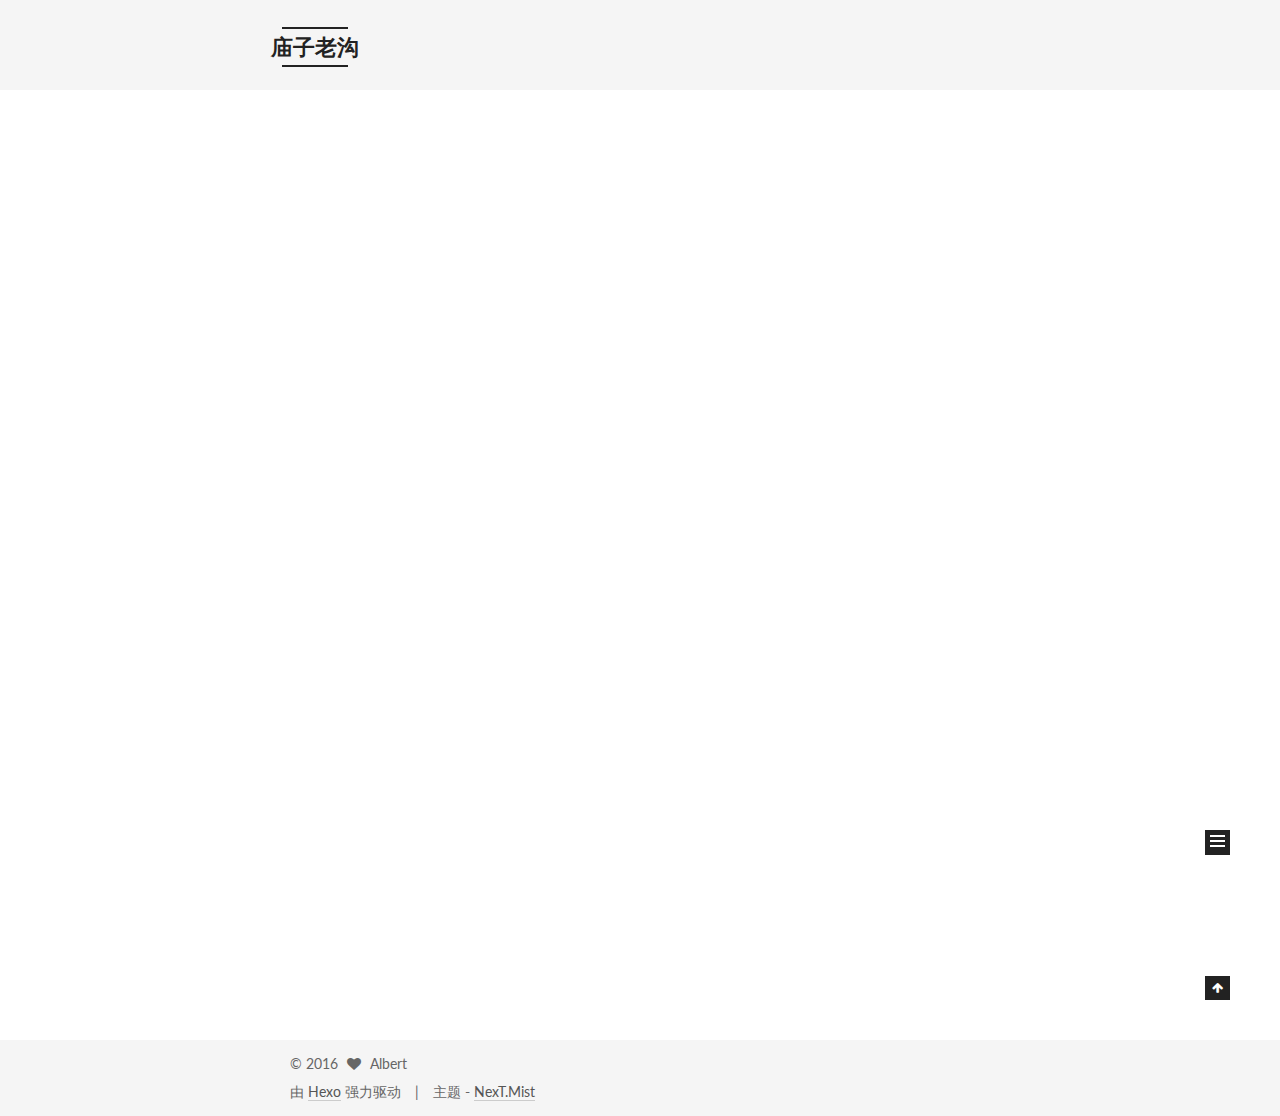
==== index.html @ 248c63d9 "Site updated: 2016-06-18 21:02:39" ====
<!doctype html>



  


<html class="theme-next mist use-motion">
<head>
  <meta charset="UTF-8"/>
<meta http-equiv="X-UA-Compatible" content="IE=edge,chrome=1" />
<meta name="viewport" content="width=device-width, initial-scale=1, maximum-scale=1"/>



<meta http-equiv="Cache-Control" content="no-transform" />
<meta http-equiv="Cache-Control" content="no-siteapp" />












  
  
  <link href="/vendors/fancybox/source/jquery.fancybox.css?v=2.1.5" rel="stylesheet" type="text/css" />




  
  
  
  

  
    
    
  

  

  

  

  

  
    
    
    <link href="//fonts.googleapis.com/css?family=Lato:300,300italic,400,400italic,700,700italic&subset=latin,latin-ext" rel="stylesheet" type="text/css">
  






<link href="/vendors/font-awesome/css/font-awesome.min.css?v=4.4.0" rel="stylesheet" type="text/css" />

<link href="/css/main.css?v=5.0.1" rel="stylesheet" type="text/css" />


  <meta name="keywords" content="Hexo, NexT" />








  <link rel="shortcut icon" type="image/x-icon" href="/favicon.ico?v=5.0.1" />






<meta name="description" content="丢点草稿的地方">
<meta property="og:type" content="website">
<meta property="og:title" content="庙子老沟">
<meta property="og:url" content="http://souann.me/index.html">
<meta property="og:site_name" content="庙子老沟">
<meta property="og:description" content="丢点草稿的地方">
<meta name="twitter:card" content="summary">
<meta name="twitter:title" content="庙子老沟">
<meta name="twitter:description" content="丢点草稿的地方">



<script type="text/javascript" id="hexo.configuration">
  var NexT = window.NexT || {};
  var CONFIG = {
    scheme: 'Mist',
    sidebar: {"position":"right","display":"post"},
    fancybox: true,
    motion: true,
    duoshuo: {
      userId: 0,
      author: '博主'
    }
  };
</script>




  <link rel="canonical" href="http://souann.me/"/>

  <title> 庙子老沟 </title>
</head>

<body itemscope itemtype="http://schema.org/WebPage" lang="zh-Hans">

  










  
  
    
  

  <div class="container one-collumn sidebar-position-right 
   page-home 
 ">
    <div class="headband"></div>

    <header id="header" class="header" itemscope itemtype="http://schema.org/WPHeader">
      <div class="header-inner"><div class="site-meta ">
  

  <div class="custom-logo-site-title">
    <a href="/"  class="brand" rel="start">
      <span class="logo-line-before"><i></i></span>
      <span class="site-title">庙子老沟</span>
      <span class="logo-line-after"><i></i></span>
    </a>
  </div>
  <p class="site-subtitle"></p>
</div>

<div class="site-nav-toggle">
  <button>
    <span class="btn-bar"></span>
    <span class="btn-bar"></span>
    <span class="btn-bar"></span>
  </button>
</div>

<nav class="site-nav">
  

  
    <ul id="menu" class="menu">
      
        
        <li class="menu-item menu-item-home">
          <a href="/" rel="section">
            
            闲文
          </a>
        </li>
      
        
        <li class="menu-item menu-item-archives">
          <a href="/archives" rel="section">
            
            归档
          </a>
        </li>
      
        
        <li class="menu-item menu-item-guestbook">
          <a href="/guestbook" rel="section">
            
            客书
          </a>
        </li>
      

      
        <li class="menu-item menu-item-search">
          
            <a href="#" class="st-search-show-outputs">
          
            
            搜索
          </a>
        </li>
      
    </ul>
  

  
    <div class="site-search">
      
  <form class="site-search-form">
  <input type="text" id="st-search-input" class="st-search-input st-default-search-input" />
</form>

<script type="text/javascript">
  (function(w,d,t,u,n,s,e){w['SwiftypeObject']=n;w[n]=w[n]||function(){
    (w[n].q=w[n].q||[]).push(arguments);};s=d.createElement(t);
    e=d.getElementsByTagName(t)[0];s.async=1;s.src=u;e.parentNode.insertBefore(s,e);
  })(window,document,'script','//s.swiftypecdn.com/install/v2/st.js','_st');

  _st('install', '_st('install','S8JnWayYZEUJozpKxwW_','2.0.0');','2.0.0');
</script>



    </div>
  
</nav>

 </div>
    </header>

    <main id="main" class="main">
      <div class="main-inner">
        <div class="content-wrap">
          <div id="content" class="content">
            
  <section id="posts" class="posts-expand">
    
      

  
  

  
  
  

  <article class="post post-type-normal " itemscope itemtype="http://schema.org/Article">

    
      <header class="post-header">

        
        
          <h1 class="post-title" itemprop="name headline">
            
            
              
                
                <a class="post-title-link" href="/2016/06/12/山月记/" itemprop="url">
                  山月记
                </a>
              
            
          </h1>
        

        <div class="post-meta">
          <span class="post-time">
            <span class="post-meta-item-icon">
              <i class="fa fa-calendar-o"></i>
            </span>
            <span class="post-meta-item-text">发表于</span>
            <time itemprop="dateCreated" datetime="2016-06-12T21:48:13+08:00" content="2016/06/12">
              2016/06/12
            </time>
          </span>

          

          
            
              <span class="post-comments-count">
                &nbsp; | &nbsp;
                <a href="/2016/06/12/山月记/#comments" itemprop="discussionUrl">
                  <span class="post-comments-count ds-thread-count" data-thread-key="2016/06/12/山月记/" itemprop="commentsCount"></span>
                </a>
              </span>
            
          

          

          
          

          
        </div>
      </header>
    


    <div class="post-body" itemprop="articleBody">

      
      
        <div class="post-gallery" itemscope itemtype="http://schema.org/ImageGallery">
          
          
            <div class="post-gallery-row">
              <a class="post-gallery-img fancybox"
                 href="http://o8nwogshe.bkt.clouddn.com/wallhaven-5168.png" rel="gallery_cipl6adl50001lkqvgfmpncqc"
                 itemscope itemtype="http://schema.org/ImageObject" itemprop="url">
                <img src="http://o8nwogshe.bkt.clouddn.com/wallhaven-5168.png" itemprop="contentUrl"/>
              </a>
            
          

          
          </div>
        </div>
      

      
        
          <p>李徵，陇西人士，博学俊才。天宝末季以弱冠之年名登虎榜，旋即补任江南尉。然而个性狷介，自恃甚高，颇以甘处贱吏为不洁。不久辞官不做，归卧故乡虢略，绝交息游，潜心于诗作。与其做一员低等官吏在俗恶的高官前长向屈膝，他毋宁成为一代诗家留名于百年之后。</p>
<p>不过，以文扬名并非易事，而生活却一天天困窘起来。李徵内心逐渐被一股焦躁驱赶。这时候起，他的容貌也日见峭刻，肉落骨秀，唯有两眼的目光比起往时更添炯炯。当年进士及第时那丰颊美少年的面影竟渐至无处可寻了。</p>
<p>几年过后，李徵困穷不堪，为了妻儿的衣食之资，终于不得不屈膝，再度东下赴一处地方官吏的补缺。另一方面，这也是因为他对于自己的诗业已经半感到绝望的缘故。</p>
<p>昔日的同侪早已遥居高位，当初被自己视作蠢物、不屑与之启齿之辈如今却成了自己不得不对之俯首听令的上司。不难想象，这对当年隽才李徵的自尊心是怎样的伤害。他终日怏怏不乐，一股狂悖之性越来越难于压抑。</p>
<p>一年后，在因公务羁旅在外，借宿汝水边上时，李徵终于发狂了。某日深夜，他忽然脸色大变，从床上跳起，一面嚷着些莫名其妙的句子，一面冲进了外面的夜色中。他就此再也没有回来。在附近的山野里几番搜索，也未能发现任何踪迹。那之后的李徵到底怎么样了，无人知晓。</p>
<p>第二年，时任监察御史的陈郡人袁傪奉敕命出使岭南，途中宿在商於之地。翌日凌晨天色尚暗时，一行人正准备上路，驿卒上前拦阻。说是前面路上有食人猛虎出没，旅人们非白昼无法通行，此刻天色尚早，不如再等一等为好。然而袁傪自恃随从众多，将驿卒斥退一旁，还是上路了。</p>
<p>借着残月的微光穿行在林间草地上时，果然有一只猛虎从草丛中跳了出来。眼看老虎就要扑到袁傪身上，却忽然一个翻身，躲回了原来的草丛里。<br>
          <div class="post-more-link text-center">
            <a class="btn" href="/2016/06/12/山月记/#more" rel="contents">
              阅读全文 &raquo;
            </a>
          </div>
        
      
    </div>

    <div>
      
    </div>

    <div>
      
    </div>

    <footer class="post-footer">
      

      

      
      
        <div class="post-eof"></div>
      
    </footer>
  </article>


    
  </section>

  


          </div>
          


          

        </div>
        
          
  
  <div class="sidebar-toggle">
    <div class="sidebar-toggle-line-wrap">
      <span class="sidebar-toggle-line sidebar-toggle-line-first"></span>
      <span class="sidebar-toggle-line sidebar-toggle-line-middle"></span>
      <span class="sidebar-toggle-line sidebar-toggle-line-last"></span>
    </div>
  </div>

  <aside id="sidebar" class="sidebar">
    <div class="sidebar-inner">

      

      

      <section class="site-overview sidebar-panel  sidebar-panel-active ">
        <div class="site-author motion-element" itemprop="author" itemscope itemtype="http://schema.org/Person">
          <img class="site-author-image" itemprop="image"
               src="http://o8nwogshe.bkt.clouddn.com/avatar.jpg"
               alt="Albert" />
          <p class="site-author-name" itemprop="name">Albert</p>
          <p class="site-description motion-element" itemprop="description">丢点草稿的地方</p>
        </div>
        <nav class="site-state motion-element">
          <div class="site-state-item site-state-posts">
            <a href="/archives">
              <span class="site-state-item-count">1</span>
              <span class="site-state-item-name">日志</span>
            </a>
          </div>

          

          
            <div class="site-state-item site-state-tags">
              
                <span class="site-state-item-count">1</span>
                <span class="site-state-item-name">标签</span>
              
            </div>
          

        </nav>

        

        <div class="links-of-author motion-element">
          
        </div>

        
        

        
        

      </section>

      

    </div>
  </aside>


        
      </div>
    </main>

    <footer id="footer" class="footer">
      <div class="footer-inner">
        <div class="copyright" >
  
  &copy; 
  <span itemprop="copyrightYear">2016</span>
  <span class="with-love">
    <i class="fa fa-heart"></i>
  </span>
  <span class="author" itemprop="copyrightHolder">Albert</span>
</div>

<div class="powered-by">
  由 <a class="theme-link" href="http://hexo.io">Hexo</a> 强力驱动
</div>

<div class="theme-info">
  主题 -
  <a class="theme-link" href="https://github.com/iissnan/hexo-theme-next">
    NexT.Mist
  </a>
</div>

        

        
      </div>
    </footer>

    <div class="back-to-top">
      <i class="fa fa-arrow-up"></i>
    </div>
  </div>

  

<script type="text/javascript">
  if (Object.prototype.toString.call(window.Promise) !== '[object Function]') {
    window.Promise = null;
  }
</script>









  



  
  <script type="text/javascript" src="/vendors/jquery/index.js?v=2.1.3"></script>

  
  <script type="text/javascript" src="/vendors/fastclick/lib/fastclick.min.js?v=1.0.6"></script>

  
  <script type="text/javascript" src="/vendors/jquery_lazyload/jquery.lazyload.js?v=1.9.7"></script>

  
  <script type="text/javascript" src="/vendors/velocity/velocity.min.js?v=1.2.1"></script>

  
  <script type="text/javascript" src="/vendors/velocity/velocity.ui.min.js?v=1.2.1"></script>

  
  <script type="text/javascript" src="/vendors/fancybox/source/jquery.fancybox.pack.js?v=2.1.5"></script>


  


  <script type="text/javascript" src="/js/src/utils.js?v=5.0.1"></script>

  <script type="text/javascript" src="/js/src/motion.js?v=5.0.1"></script>



  
  

  

  


  <script type="text/javascript" src="/js/src/bootstrap.js?v=5.0.1"></script>



  

  
    
  

  <script type="text/javascript">
    var duoshuoQuery = {short_name:"lvyzhang"};
    (function() {
      var ds = document.createElement('script');
      ds.type = 'text/javascript';ds.async = true;
      ds.id = 'duoshuo-script';
      ds.src = (document.location.protocol == 'https:' ? 'https:' : 'http:') + '//static.duoshuo.com/embed.js';
      ds.charset = 'UTF-8';
      (document.getElementsByTagName('head')[0]
      || document.getElementsByTagName('body')[0]).appendChild(ds);
    })();
  </script>

  
    
  






  
  
  

  

  

</body>
</html>
---- css/main.css ----
/* normalize.css v3.0.2 | MIT License | git.io/normalize */
html {
  font-family: sans-serif; /* 1 */
  -ms-text-size-adjust: 100%; /* 2 */
  -webkit-text-size-adjust: 100%; /* 2 */
}
body {
  margin: 0;
}
article,
aside,
details,
figcaption,
figure,
footer,
header,
hgroup,
main,
menu,
nav,
section,
summary {
  display: block;
}
audio,
canvas,
progress,
video {
  display: inline-block; /* 1 */
  vertical-align: baseline; /* 2 */
}
audio:not([controls]) {
  display: none;
  height: 0;
}
[hidden],
template {
  display: none;
}
a {
  background-color: transparent;
}
a:active,
a:hover {
  outline: 0;
}
abbr[title] {
  border-bottom: 1px dotted;
}
b,
strong {
  font-weight: bold;
}
dfn {
  font-style: italic;
}
h1 {
  font-size: 2em;
  margin: 0.67em 0;
}
mark {
  background: #ff0;
  color: #000;
}
small {
  font-size: 80%;
}
sub,
sup {
  font-size: 75%;
  line-height: 0;
  position: relative;
  vertical-align: baseline;
}
sup {
  top: -0.5em;
}
sub {
  bottom: -0.25em;
}
img {
  border: 0;
}
svg:not(:root) {
  overflow: hidden;
}
figure {
  margin: 1em 40px;
}
hr {
  -moz-box-sizing: content-box;
  box-sizing: content-box;
  height: 0;
}
pre {
  overflow: auto;
}
code,
kbd,
pre,
samp {
  font-family: monospace, monospace;
  font-size: 1em;
}
button,
input,
optgroup,
select,
textarea {
  color: inherit; /* 1 */
  font: inherit; /* 2 */
  margin: 0; /* 3 */
}
button {
  overflow: visible;
}
button,
select {
  text-transform: none;
}
button,
html input[type="button"],
input[type="reset"],
input[type="submit"] {
  -webkit-appearance: button; /* 2 */
  cursor: pointer; /* 3 */
}
button[disabled],
html input[disabled] {
  cursor: default;
}
button::-moz-focus-inner,
input::-moz-focus-inner {
  border: 0;
  padding: 0;
}
input {
  line-height: normal;
}
input[type="checkbox"],
input[type="radio"] {
  box-sizing: border-box; /* 1 */
  padding: 0; /* 2 */
}
input[type="number"]::-webkit-inner-spin-button,
input[type="number"]::-webkit-outer-spin-button {
  height: auto;
}
input[type="search"] {
  -webkit-appearance: textfield; /* 1 */
  -moz-box-sizing: content-box;
  -webkit-box-sizing: content-box; /* 2 */
  box-sizing: content-box;
}
input[type="search"]::-webkit-search-cancel-button,
input[type="search"]::-webkit-search-decoration {
  -webkit-appearance: none;
}
fieldset {
  border: 1px solid #c0c0c0;
  margin: 0 2px;
  padding: 0.35em 0.625em 0.75em;
}
legend {
  border: 0; /* 1 */
  padding: 0; /* 2 */
}
textarea {
  overflow: auto;
}
optgroup {
  font-weight: bold;
}
table {
  border-collapse: collapse;
  border-spacing: 0;
}
td,
th {
  padding: 0;
}
::selection {
  background: #262a30;
  color: #fff;
}
body {
  position: relative;
  font-family: 'Lato', "PingFang SC", "Microsoft YaHei", sans-serif;
  font-size: 14px;
  line-height: 2;
  color: #555;
  background: #fff;
}
@media (max-width: 767px) {
  body {
    padding-right: 0 !important;
  }
}
@media (min-width: 768px) and (max-width: 991px) {
  body {
    padding-right: 0 !important;
  }
}
@media (min-width: 1600px) {
  body {
    font-size: 16px;
  }
}
h1,
h2,
h3,
h4,
h5,
h6 {
  margin: 0;
  padding: 0;
  font-weight: bold;
  line-height: 1.5;
  font-family: 'Lato', "PingFang SC", "Microsoft YaHei", sans-serif;
}
h2,
h3,
h4,
h5,
h6 {
  margin: 20px 0 15px;
}
h1 {
  font-size: 24px;
}
@media (max-width: 767px) {
  h1 {
    font-size: 20px;
  }
}
h2 {
  font-size: 22px;
}
@media (max-width: 767px) {
  h2 {
    font-size: 18px;
  }
}
h3 {
  font-size: 20px;
}
@media (max-width: 767px) {
  h3 {
    font-size: 16px;
  }
}
h4 {
  font-size: 18px;
}
@media (max-width: 767px) {
  h4 {
    font-size: 14px;
  }
}
h5 {
  font-size: 16px;
}
@media (max-width: 767px) {
  h5 {
    font-size: 12px;
  }
}
h6 {
  font-size: 14px;
}
@media (max-width: 767px) {
  h6 {
    font-size: 10px;
  }
}
p {
  margin: 0 0 25px 0;
}
a {
  color: #555;
  text-decoration: none;
  border-bottom: 1px solid #999;
  word-wrap: break-word;
}
a:hover {
  color: #222;
  border-bottom-color: #222;
}
ul {
  list-style: none;
}
blockquote {
  margin: 0;
  padding: 0;
}
img {
  display: block;
  margin: auto;
  max-width: 100%;
  height: auto;
}
hr {
  margin: 40px 0;
  height: 3px;
  border: none;
  background-color: #ddd;
  background-image: repeating-linear-gradient(-45deg, #fff, #fff 4px, transparent 4px, transparent 8px);
}
blockquote {
  padding: 0 15px;
  color: #666;
  border-left: 4px solid #ddd;
}
blockquote cite::before {
  content: "-";
  padding: 0 5px;
}
dt {
  font-weight: 700;
}
dd {
  margin: 0;
  padding: 0;
}
.text-left {
  text-align: left;
}
.text-center {
  text-align: center;
}
.text-right {
  text-align: right;
}
.text-justify {
  text-align: justify;
}
.text-nowrap {
  white-space: nowrap;
}
.text-lowercase {
  text-transform: lowercase;
}
.text-uppercase {
  text-transform: uppercase;
}
.text-capitalize {
  text-transform: capitalize;
}
.center-block {
  display: block;
  margin-left: auto;
  margin-right: auto;
}
.clearfix:before,
.clearfix:after {
  content: " ";
  display: table;
}
.clearfix:after {
  clear: both;
}
.pullquote {
  width: 45%;
}
.pullquote.left {
  float: left;
  margin-left: 5px;
  margin-right: 10px;
}
.pullquote.right {
  float: right;
  margin-left: 10px;
  margin-right: 5px;
}
.affix.affix.affix {
  position: fixed;
}
.translation {
  margin-top: -20px;
  font-size: 14px;
  color: #999;
}
.scrollbar-measure {
  width: 100px;
  height: 100px;
  overflow: scroll;
  position: absolute;
  top: -9999px;
}
.use-motion .motion-element {
  opacity: 0;
}
#local-search-input {
  padding: 3px;
  border: none;
  text-indent: 14px;
  border-radius: 0;
  width: 140px;
  outline: none;
  border-bottom: 1px solid #999;
  background: inherit;
  opacity: 0.5;
}
#local-search-input:focus {
  opacity: 1;
}
.search-icon {
  position: absolute;
  top: 9px;
}
table {
  margin: 20px 0;
  width: 100%;
  border-collapse: collapse;
  border-spacing: 0;
  border: 1px solid #ddd;
  font-size: 14px;
  table-layout: fixed;
  word-wrap: break-all;
}
table>tbody>tr:nth-of-type(odd) {
  background-color: #f9f9f9;
}
table>tbody>tr:hover {
  background-color: #f5f5f5;
}
caption,
th,
td {
  padding: 8px;
  text-align: left;
  vertical-align: middle;
  font-weight: normal;
}
th,
td {
  border-bottom: 3px solid #ddd;
  border-right: 1px solid #eee;
}
th {
  padding-bottom: 10px;
  font-weight: 700;
}
td {
  border-bottom-width: 1px;
}
html,
body {
  height: 100%;
}
.container {
  position: relative;
  min-height: 100%;
}
.header-inner {
  margin: 0 auto;
  padding: 100px 0 70px;
  width: 700px;
}
@media (min-width: 1600px) {
  .container .header-inner {
    width: 900px;
  }
}
.main {
  padding-bottom: 150px;
}
.main-inner {
  margin: 0 auto;
  width: 700px;
}
@media (min-width: 1600px) {
  .container .main-inner {
    width: 900px;
  }
}
.footer {
  position: absolute;
  left: 0;
  bottom: 0;
  width: 100%;
  min-height: 50px;
}
.footer-inner {
  box-sizing: border-box;
  margin: 20px auto;
  width: 700px;
}
@media (min-width: 1600px) {
  .container .footer-inner {
    width: 900px;
  }
}
pre,
.highlight {
  overflow: auto;
  margin: 20px 0;
  padding: 15px;
  font-size: 13px;
  color: #4d4d4c;
  background: #f7f7f7;
  line-height: 1.6;
}
pre,
code {
  font-family: consolas, Menlo, "PingFang SC", "Microsoft YaHei", monospace;
}
code {
  padding: 2px 4px;
  word-break: break-all;
  color: #555;
  background: #eee;
  border-radius: 4px;
  font-size: 13px;
}
pre code {
  padding: 0;
  color: #4d4d4c;
  background: none;
  text-shadow: none;
}
.highlight pre {
  border: none;
  margin: 0;
  padding: 1px;
}
.highlight table {
  margin: 0;
  width: auto;
  border: none;
}
.highlight td {
  border: none;
  padding: 0;
}
.highlight figcaption {
  font-size: 1em;
  color: #4d4d4c;
  line-height: 1em;
  margin-bottom: 1em;
}
.highlight figcaption:before,
.highlight figcaption:after {
  content: " ";
  display: table;
}
.highlight figcaption:after {
  clear: both;
}
.highlight figcaption a {
  float: right;
  color: #4d4d4c;
}
.highlight figcaption a:hover {
  border-bottom-color: #4d4d4c;
}
.highlight .gutter pre {
  color: #666;
  text-align: right;
  padding-right: 20px;
}
.highlight .line {
  height: 20px;
}
.gist table {
  width: auto;
}
.gist table td {
  border: none;
}
pre .comment {
  color: #8e908c;
}
pre .variable,
pre .attribute,
pre .tag,
pre .regexp,
pre .ruby .constant,
pre .xml .tag .title,
pre .xml .pi,
pre .xml .doctype,
pre .html .doctype,
pre .css .id,
pre .css .class,
pre .css .pseudo {
  color: #c82829;
}
pre .number,
pre .preprocessor,
pre .built_in,
pre .literal,
pre .params,
pre .constant,
pre .command {
  color: #f5871f;
}
pre .ruby .class .title,
pre .css .rules .attribute,
pre .string,
pre .value,
pre .inheritance,
pre .header,
pre .ruby .symbol,
pre .xml .cdata,
pre .special,
pre .number,
pre .formula {
  color: #718c00;
}
pre .title,
pre .css .hexcolor {
  color: #3e999f;
}
pre .function,
pre .python .decorator,
pre .python .title,
pre .ruby .function .title,
pre .ruby .title .keyword,
pre .perl .sub,
pre .javascript .title,
pre .coffeescript .title {
  color: #4271ae;
}
pre .keyword,
pre .javascript .function {
  color: #8959a8;
}
.full-image.full-image.full-image {
  border: none;
  max-width: 100%;
  width: auto;
  margin: 20px auto;
}
@media (min-width: 992px) {
  .full-image.full-image.full-image {
    max-width: none;
    width: 126%;
    margin: 0 -13%;
  }
}
.blockquote-center,
.page-home .post-type-quote blockquote,
.page-post-detail .post-type-quote blockquote {
  position: relative;
  margin: 40px 0;
  padding: 0;
  border-left: none;
  text-align: center;
}
.blockquote-center::before,
.page-home .post-type-quote blockquote::before,
.page-post-detail .post-type-quote blockquote::before,
.blockquote-center::after,
.page-home .post-type-quote blockquote::after,
.page-post-detail .post-type-quote blockquote::after {
  position: absolute;
  content: ' ';
  display: block;
  width: 100%;
  height: 24px;
  opacity: 0.2;
  background-repeat: no-repeat;
  background-position: 0 -6px;
  background-size: 22px 22px;
}
.blockquote-center::before,
.page-home .post-type-quote blockquote::before,
.page-post-detail .post-type-quote blockquote::before {
  top: -20px;
  background-image: url("../images/quote-l.svg");
  border-top: 1px solid #ccc;
}
.blockquote-center::after,
.page-home .post-type-quote blockquote::after,
.page-post-detail .post-type-quote blockquote::after {
  bottom: -20px;
  background-image: url("../images/quote-r.svg");
  border-bottom: 1px solid #ccc;
  background-position: 100% 8px;
}
.blockquote-center p,
.page-home .post-type-quote blockquote p,
.page-post-detail .post-type-quote blockquote p,
.blockquote-center div,
.page-home .post-type-quote blockquote div,
.page-post-detail .post-type-quote blockquote div {
  text-align: center;
}
.post .post-body .group-picture img {
  box-sizing: border-box;
  padding: 0 3px;
  border: none;
}
.post .group-picture-row {
  overflow: hidden;
  margin-top: 6px;
}
.post .group-picture-row:first-child {
  margin-top: 0;
}
.post .group-picture-column {
  float: left;
}
.page-post-detail .post-body .group-picture-column {
  float: none;
  margin-top: 10px;
  width: auto !important;
}
.page-post-detail .post-body .group-picture-column img {
  margin: 0 auto;
}
.page-archive .group-picture-container {
  overflow: hidden;
}
.page-archive .group-picture-row {
  float: left;
}
.page-archive .group-picture-row:first-child {
  margin-top: 6px;
}
.page-archive .group-picture-column {
  max-width: 150px;
  max-height: 150px;
}
.btn {
  display: inline-block;
  padding: 0 20px;
  font-size: 14px;
  color: #fff;
  background: #222;
  border: 2px solid #222;
  text-decoration: none;
  border-radius: 0;
  transition-property: background-color;
  transition-duration: 0.2s;
  transition-timing-function: ease-in-out;
  transition-delay: 0s;
}
.btn:hover,
.post-more-link .btn:hover {
  border-color: #222;
  color: #222;
  background: #fff;
}
.btn-bar {
  display: block;
  width: 22px;
  height: 2px;
  background: #555;
  border-radius: 1px;
}
.btn-bar+.btn-bar {
  margin-top: 4px;
}
.pagination {
  margin: 120px 0 40px;
  text-align: center;
  border-top: 1px solid #eee;
}
.page-number-basic,
.pagination .prev,
.pagination .next,
.pagination .page-number,
.pagination .space {
  display: inline-block;
  position: relative;
  top: -1px;
  margin: 0 10px;
  padding: 0 10px;
  line-height: 30px;
}
@media (max-width: 767px) {
  .page-number-basic,
  .pagination .prev,
  .pagination .next,
  .pagination .page-number,
  .pagination .space {
    margin: 0 5px;
  }
}
.pagination .prev,
.pagination .next,
.pagination .page-number {
  border-bottom: 0;
  border-top: 1px solid #eee;
  transition-property: border-color;
  transition-duration: 0.2s;
  transition-timing-function: ease-in-out;
  transition-delay: 0s;
}
.pagination .prev:hover,
.pagination .next:hover,
.pagination .page-number:hover {
  border-top-color: #222;
}
.pagination .space {
  padding: 0;
  margin: 0;
}
.pagination .prev {
  margin-left: 0;
}
.pagination .next {
  margin-right: 0;
}
.pagination .page-number.current {
  color: #fff;
  background: #ccc;
  border-top-color: #ccc;
}
@media (max-width: 767px) {
  .pagination {
    border-top: none;
  }
  .pagination .prev,
  .pagination .next,
  .pagination .page-number {
    margin-bottom: 10px;
    border-top: 0;
    border-bottom: 1px solid #eee;
  }
  .pagination .prev:hover,
  .pagination .next:hover,
  .pagination .page-number:hover {
    border-bottom-color: #222;
  }
}
.comments {
  margin: 60px 20px 0;
}
.tag-cloud {
  text-align: center;
}
.tag-cloud a {
  display: inline-block;
  margin: 10px;
}
.back-to-top {
  box-sizing: border-box;
  position: fixed;
  bottom: -100px;
  right: 50px;
  z-index: 1050;
  padding: 0 6px;
  width: 25px;
  background: #222;
  font-size: 12px;
  opacity: 1;
  color: #fff;
  cursor: pointer;
  text-align: center;
  -webkit-transform: translateZ(0);
  transition-property: bottom;
  transition-duration: 0.2s;
  transition-timing-function: ease-in-out;
  transition-delay: 0s;
}
@media (max-width: 767px) {
  .back-to-top {
    display: none;
  }
}
@media (min-width: 768px) and (max-width: 991px) {
  .back-to-top {
    display: none;
  }
}
.back-to-top.back-to-top-on {
  bottom: 19px;
}
.header {
  background: #fff;
}
.header-inner {
  position: relative;
}
.headband {
  height: 3px;
  background: #222;
}
.site-meta {
  margin: 0;
  text-align: left;
}
@media (max-width: 767px) {
  .site-meta {
    text-align: center;
  }
}
.brand {
  position: relative;
  display: inline-block;
  padding: 0 40px;
  color: #222;
  background: #222;
  border-bottom: none;
}
.brand:hover {
  color: #222;
}
.logo {
  display: inline-block;
  margin-right: 5px;
  line-height: 36px;
  vertical-align: top;
}
.site-title {
  display: inline-block;
  vertical-align: top;
  line-height: 36px;
  font-size: 20px;
  font-weight: normal;
  font-family: 'Lato', "PingFang SC", "Microsoft YaHei", sans-serif;
}
.site-subtitle {
  margin-top: 10px;
  font-size: 13px;
  color: #999;
}
.use-motion .brand {
  opacity: 0;
}
.use-motion .logo,
.use-motion .site-title,
.use-motion .site-subtitle {
  opacity: 0;
  position: relative;
  top: -10px;
}
.site-nav-toggle {
  display: none;
  position: absolute;
  top: 10px;
  left: 10px;
}
@media (max-width: 767px) {
  .site-nav-toggle {
    display: block;
  }
}
.site-nav-toggle button {
  margin-top: 2px;
  padding: 9px 10px;
  background: transparent;
  border: none;
}
@media (max-width: 767px) {
  .site-nav {
    display: none;
    margin: 0 -10px;
    padding: 0 10px;
    clear: both;
    border-top: 1px solid #ddd;
  }
}
@media (min-width: 768px) and (max-width: 991px) {
  .site-nav {
    display: block !important;
  }
}
@media (min-width: 992px) {
  .site-nav {
    display: block !important;
  }
}
.menu {
  margin-top: 20px;
  padding-left: 0;
  text-align: center;
}
.menu .menu-item {
  display: inline-block;
  margin: 0 10px;
}
@media screen and (max-width: 767px) {
  .menu .menu-item {
    margin-top: 10px;
  }
}
.menu .menu-item a {
  display: block;
  font-size: 13px;
  text-transform: capitalize;
  line-height: inherit;
  border-bottom: 1px solid transparent;
  transition-property: border-color;
  transition-duration: 0.2s;
  transition-timing-function: ease-in-out;
  transition-delay: 0s;
}
.menu .menu-item a:hover {
  border-bottom-color: #222;
}
.menu .menu-item .fa {
  margin-right: 5px;
}
.use-motion .menu-item {
  opacity: 0;
}
.post-body {
  font-family: 'Lato', "PingFang SC", "Microsoft YaHei", sans-serif;
}
@media (max-width: 767px) {
  .post-body {
    word-break: break-word;
  }
}
.post-body .fancybox img {
  display: block !important;
  margin: 0 auto;
  cursor: pointer;
  cursor: zoom-in;
  cursor: -webkit-zoom-in;
}
.post-body .image-caption,
.post-body .figure .caption {
  margin: 10px auto 15px;
  text-align: center;
  font-size: 14px;
  color: #999;
  font-weight: bold;
  line-height: 1;
}
.post-sticky-flag {
  display: inline-block;
  font-size: 16px;
  -ms-transform: rotate(30deg);
  -webkit-transform: rotate(30deg);
  -moz-transform: rotate(30deg);
  -ms-transform: rotate(30deg);
  -o-transform: rotate(30deg);
  transform: rotate(30deg);
}
.posts-expand {
  padding-top: 40px;
}
@media (max-width: 767px) {
  .posts-expand {
    margin: 0 20px;
  }
  .post-body pre,
  .post-body .highlight {
    padding: 10px;
  }
  .post-body pre .gutter pre,
  .post-body .highlight .gutter pre {
    padding-right: 10px;
  }
}
@media (min-width: 992px) {
  .posts-expand .post-body {
    text-align: justify;
  }
}
.posts-expand .post-body h2,
.posts-expand .post-body h3,
.posts-expand .post-body h4,
.posts-expand .post-body h5,
.posts-expand .post-body h6 {
  padding-top: 10px;
}
.posts-expand .post-body h2 .header-anchor,
.posts-expand .post-body h3 .header-anchor,
.posts-expand .post-body h4 .header-anchor,
.posts-expand .post-body h5 .header-anchor,
.posts-expand .post-body h6 .header-anchor {
  float: right;
  margin-left: 10px;
  color: #ccc;
  border-bottom-style: none;
  visibility: hidden;
}
.posts-expand .post-body h2 .header-anchor:hover,
.posts-expand .post-body h3 .header-anchor:hover,
.posts-expand .post-body h4 .header-anchor:hover,
.posts-expand .post-body h5 .header-anchor:hover,
.posts-expand .post-body h6 .header-anchor:hover {
  color: inherit;
}
.posts-expand .post-body h2:hover .header-anchor,
.posts-expand .post-body h3:hover .header-anchor,
.posts-expand .post-body h4:hover .header-anchor,
.posts-expand .post-body h5:hover .header-anchor,
.posts-expand .post-body h6:hover .header-anchor {
  visibility: visible;
}
.posts-expand .post-body ul li {
  list-style: circle;
}
.posts-expand .post-body img {
  box-sizing: border-box;
  margin: auto;
  padding: 3px;
  border: 1px solid #ddd;
}
.posts-expand .fancybox img {
  margin: 0 auto;
}
@media (max-width: 767px) {
  .posts-collapse {
    margin: 0 20px;
  }
  .posts-collapse .post-title,
  .posts-collapse .post-meta {
    display: block;
    width: auto;
    text-align: left;
  }
}
.posts-collapse {
  position: relative;
  z-index: 1010;
  margin-left: 0;
}
.posts-collapse::after {
  content: " ";
  position: absolute;
  top: 20px;
  left: 0;
  margin-left: -2px;
  width: 4px;
  height: 100%;
  background: #f5f5f5;
  z-index: -1;
}
@media (max-width: 767px) {
  .posts-collapse {
    margin: 0 20px;
  }
}
.posts-collapse .collection-title {
  position: relative;
  margin: 60px 0;
}
.posts-collapse .collection-title h2 {
  margin-left: 20px;
}
.posts-collapse .collection-title small {
  color: #bbb;
}
.posts-collapse .collection-title::before {
  content: " ";
  position: absolute;
  left: 0;
  top: 50%;
  margin-left: -4px;
  margin-top: -4px;
  width: 8px;
  height: 8px;
  background: #bbb;
  border-radius: 50%;
}
.posts-collapse .post {
  margin: 30px 0;
}
.posts-collapse .post-header {
  position: relative;
  transition-duration: 0.2s;
  transition-timing-function: ease-in-out;
  transition-delay: 0s;
  transition-property: border;
  border-bottom: 1px dashed #ccc;
}
.posts-collapse .post-header::before {
  content: " ";
  position: absolute;
  left: 0;
  top: 12px;
  width: 6px;
  height: 6px;
  margin-left: -4px;
  background: #bbb;
  border-radius: 50%;
  border: 1px solid #fff;
  transition-duration: 0.2s;
  transition-timing-function: ease-in-out;
  transition-delay: 0s;
  transition-property: background;
}
.posts-collapse .post-header:hover {
  border-bottom-color: #666;
}
.posts-collapse .post-header:hover::before {
  background: #222;
}
.posts-collapse .post-meta {
  position: absolute;
  font-size: 12px;
  left: 20px;
  top: 5px;
}
.posts-collapse .post-comments-count {
  display: none;
}
.posts-collapse .post-title {
  margin-left: 60px;
  font-size: 16px;
  font-weight: normal;
  line-height: inherit;
}
.posts-collapse .post-title::after {
  margin-left: 3px;
  opacity: 0.6;
}
.posts-collapse .post-title a {
  color: #666;
  border-bottom: none;
}
.page-home .post-type-quote .post-header,
.page-post-detail .post-type-quote .post-header,
.page-home .post-type-quote .post-tags,
.page-post-detail .post-type-quote .post-tags {
  display: none;
}
.posts-expand .post-title {
  font-size: 26px;
  text-align: center;
  word-break: break-word;
  font-weight: 400;
}
@media (max-width: 767px) {
  .posts-expand .post-title {
    font-size: 22px;
  }
}
.posts-expand .post-title-link {
  display: inline-block;
  position: relative;
  color: #555;
  border-bottom: none;
  line-height: 1.2;
  vertical-align: top;
}
.posts-expand .post-title-link::before {
  content: "";
  position: absolute;
  width: 100%;
  height: 2px;
  bottom: 0;
  left: 0;
  background-color: #000;
  visibility: hidden;
  -webkit-transform: scaleX(0);
  -moz-transform: scaleX(0);
  -ms-transform: scaleX(0);
  -o-transform: scaleX(0);
  transform: scaleX(0);
  transition-duration: 0.2s;
  transition-timing-function: ease-in-out;
  transition-delay: 0s;
}
.posts-expand .post-title-link:hover::before {
  visibility: visible;
  -webkit-transform: scaleX(1);
  -moz-transform: scaleX(1);
  -ms-transform: scaleX(1);
  -o-transform: scaleX(1);
  transform: scaleX(1);
}
.posts-expand .post-title-link .fa {
  font-size: 16px;
}
.posts-expand .post-meta {
  margin: 3px 0 60px 0;
  color: #999;
  font-family: 'Lato', "PingFang SC", "Microsoft YaHei", sans-serif;
  font-size: 12px;
  text-align: center;
}
.posts-expand .post-meta .post-category-list {
  display: inline-block;
  margin: 0;
  padding: 3px;
}
.posts-expand .post-meta .post-category-list-link {
  color: #999;
}
.post-meta-item-icon {
  display: none;
  margin-right: 3px;
}
@media (min-width: 768px) and (max-width: 991px) {
  .post-meta-item-icon {
    display: inline-block;
  }
}
@media (max-width: 767px) {
  .post-meta-item-icon {
    display: inline-block;
  }
}
@media (min-width: 768px) and (max-width: 991px) {
  .post-meta-item-text {
    display: none;
  }
}
@media (max-width: 767px) {
  .post-meta-item-text {
    display: none;
  }
}
@media (max-width: 767px) {
  .posts-expand .post-comments-count {
    display: none;
  }
}
.post-more-link {
  margin-top: 50px;
}
.post-more-link .btn {
  color: #555;
  font-size: 14px;
  background: transparent;
  border-radius: 0;
  line-height: 2;
}
.posts-expand .post-tags {
  margin-top: 40px;
  text-align: center;
}
.posts-expand .post-tags a {
  display: inline-block;
  margin-right: 10px;
  font-size: 13px;
}
.post-nav {
  overflow: hidden;
  margin-top: 60px;
  padding: 10px;
  white-space: nowrap;
  border-top: 1px solid #eee;
}
.post-nav-item {
  display: inline-block;
  width: 50%;
  white-space: normal;
}
.post-nav-item a {
  position: relative;
  display: inline-block;
  line-height: 25px;
  font-size: 14px;
  color: #555;
  border-bottom: none;
}
.post-nav-item a:hover {
  color: #222;
  border-bottom: none;
}
.post-nav-item a:active {
  top: 2px;
}
.post-nav-item a i {
  font-size: 12px;
}
.post-nav-prev {
  text-align: right;
}
.posts-expand .post-eof {
  display: block;
  margin: 80px auto 60px;
  width: 8%;
  height: 1px;
  background: #ccc;
  text-align: center;
}
.post:last-child .post-eof.post-eof.post-eof {
  display: none;
}
.post-gallery {
  display: table;
  table-layout: fixed;
  width: 100%;
  border-collapse: separate;
}
.post-gallery-row {
  display: table-row;
}
.post-gallery .post-gallery-img {
  display: table-cell;
  text-align: center;
  vertical-align: middle;
  border: none;
}
.post-gallery .post-gallery-img img {
  max-width: 100%;
  max-height: 100%;
  border: none;
}
.fancybox-close,
.fancybox-close:hover {
  border: none;
}
.sidebar {
  position: fixed;
  right: 0;
  top: 0;
  bottom: 0;
  width: 0;
  z-index: 1040;
  box-shadow: inset 0 2px 6px #000;
  background: #222;
  -webkit-transform: translateZ(0);
}
.sidebar a {
  color: #999;
  border-bottom-color: #555;
}
.sidebar a:hover {
  color: #eee;
}
@media (min-width: 768px) and (max-width: 991px) {
  .sidebar {
    display: none !important;
  }
}
@media (max-width: 767px) {
  .sidebar {
    display: none !important;
  }
}
.sidebar-inner {
  position: relative;
  padding: 20px 10px;
  color: #999;
  text-align: center;
}
.sidebar-toggle {
  position: fixed;
  right: 50px;
  bottom: 45px;
  width: 15px;
  height: 15px;
  padding: 5px;
  background: #222;
  line-height: 0;
  z-index: 1050;
  cursor: pointer;
  -webkit-transform: translateZ(0);
}
@media (min-width: 768px) and (max-width: 991px) {
  .sidebar-toggle {
    display: none;
  }
}
@media (max-width: 767px) {
  .sidebar-toggle {
    display: none;
  }
}
.sidebar-toggle-line {
  position: relative;
  display: inline-block;
  vertical-align: top;
  height: 2px;
  width: 100%;
  background: #fff;
  margin-top: 3px;
}
.sidebar-toggle-line:first-child {
  margin-top: 0;
}
.site-author-image {
  display: block;
  margin: 0 auto;
  padding: 2px;
  max-width: 96px;
  height: auto;
  border: 2px solid #333;
}
.site-author-name {
  margin: 5px 0 0;
  text-align: center;
  color: #f5f5f5;
  font-weight: normal;
}
.site-description {
  margin-top: 5px;
  text-align: center;
  font-size: 14px;
  color: #999;
}
.site-state {
  overflow: hidden;
  line-height: 1.4;
  white-space: nowrap;
  text-align: center;
}
.site-state-item {
  display: inline-block;
  padding: 0 15px;
  border-left: 1px solid #333;
}
.site-state-item:first-child {
  border-left: none;
}
.site-state-item a {
  border-bottom: none;
}
.site-state-item-count {
  display: block;
  text-align: center;
  color: inherit;
  font-weight: 600;
  font-size: 18px;
}
.site-state-item-name {
  font-size: 13px;
  color: inherit;
}
.feed-link {
  margin-top: 20px;
}
.feed-link a {
  display: inline-block;
  padding: 0 15px;
  color: #fc6423;
  border: 1px solid #fc6423;
  border-radius: 4px;
}
.feed-link a i {
  color: #fc6423;
  font-size: 14px;
}
.feed-link a:hover {
  color: #fff;
  background: #fc6423;
}
.feed-link a:hover i {
  color: #fff;
}
.links-of-author {
  margin-top: 20px;
}
.links-of-author a {
  display: inline-block;
  vertical-align: middle;
  margin-right: 10px;
  margin-bottom: 10px;
  border-bottom-color: #555;
  font-size: 13px;
}
.links-of-author a:before {
  display: inline-block;
  vertical-align: middle;
  margin-right: 3px;
  content: " ";
  width: 4px;
  height: 4px;
  border-radius: 50%;
  background: #e9ff88;
}
.links-of-blogroll {
  font-size: 13px;
}
.links-of-blogroll-title {
  margin-top: 20px;
  font-size: 14px;
  font-weight: 600;
}
.links-of-blogroll-list {
  margin: 0;
  padding: 0;
}
.links-of-blogroll-item {
  padding: 2px 10px;
}
.sidebar-nav {
  margin: 0 0 20px;
  padding-left: 0;
}
.sidebar-nav li {
  display: inline-block;
  cursor: pointer;
  border-bottom: 1px solid transparent;
  font-size: 14px;
  color: #555;
}
.sidebar-nav li:hover {
  color: #f5f5f5;
}
.page-post-detail .sidebar-nav-toc {
  padding: 0 5px;
}
.page-post-detail .sidebar-nav-overview {
  margin-left: 10px;
}
.sidebar-nav .sidebar-nav-active {
  color: #87daff;
  border-bottom-color: #87daff;
}
.sidebar-nav .sidebar-nav-active:hover {
  color: #87daff;
}
.sidebar-panel {
  display: none;
}
.sidebar-panel-active {
  display: block;
}
.post-toc-empty {
  font-size: 14px;
  color: #666;
}
.post-toc-wrap {
  overflow: hidden;
}
.post-toc {
  overflow: auto;
}
.post-toc ol {
  margin: 0;
  padding: 0 2px 5px 10px;
  text-align: left;
  list-style: none;
  font-size: 14px;
}
.post-toc ol > ol {
  padding-left: 0;
}
.post-toc ol a {
  transition-duration: 0.2s;
  transition-timing-function: ease-in-out;
  transition-delay: 0s;
  transition-property: all;
  color: #999;
  border-bottom-color: #555;
}
.post-toc ol a:hover {
  color: #ccc;
  border-bottom-color: #ccc;
}
.post-toc .nav-item {
  overflow: hidden;
  text-overflow: ellipsis;
  white-space: nowrap;
  line-height: 1.8;
}
.post-toc .nav .nav-child {
  display: none;
}
.post-toc .nav .active > .nav-child {
  display: block;
}
.post-toc .nav .active-current > .nav-child {
  display: block;
}
.post-toc .nav .active-current > .nav-child > .nav-item {
  display: block;
}
.post-toc .nav .active > a {
  color: #87daff;
  border-bottom-color: #87daff;
}
.post-toc .nav .active-current > a {
  color: #87daff;
}
.post-toc .nav .active-current > a:hover {
  color: #87daff;
}
.footer {
  font-size: 14px;
  color: #999;
}
.footer img {
  border: none;
}
.footer-inner {
  text-align: center;
}
.with-love {
  display: inline-block;
  margin: 0 5px;
}
.powered-by,
.theme-info {
  display: inline-block;
}
.powered-by {
  margin-right: 10px;
}
.powered-by::after {
  content: "|";
  padding-left: 10px;
}
.cc-license {
  margin-top: 10px;
  text-align: center;
}
.cc-license .cc-opacity {
  opacity: 0.7;
  border-bottom: none;
}
.cc-license .cc-opacity:hover {
  opacity: 0.9;
}
.cc-license img {
  display: inline-block;
}
.theme-next #ds-thread #ds-reset {
  color: #555;
}
.theme-next #ds-thread #ds-reset .ds-replybox {
  margin-bottom: 30px;
}
.theme-next #ds-thread #ds-reset .ds-replybox .ds-avatar,
.theme-next #ds-reset .ds-avatar img {
  box-shadow: none;
}
.theme-next #ds-thread #ds-reset .ds-textarea-wrapper {
  border-color: #c7d4e1;
  background: none;
  border-top-right-radius: 3px;
  border-top-left-radius: 3px;
}
.theme-next #ds-thread #ds-reset .ds-textarea-wrapper textarea {
  height: 60px;
}
.theme-next #ds-reset .ds-rounded-top {
  border-radius: 0;
}
.theme-next #ds-thread #ds-reset .ds-post-toolbar {
  box-sizing: border-box;
  border: 1px solid #c7d4e1;
  background: #f6f8fa;
}
.theme-next #ds-thread #ds-reset .ds-post-options {
  height: 40px;
  border: none;
  background: none;
}
.theme-next #ds-thread #ds-reset .ds-toolbar-buttons {
  top: 11px;
}
.theme-next #ds-thread #ds-reset .ds-sync {
  top: 5px;
}
.theme-next #ds-thread #ds-reset .ds-post-button {
  top: 4px;
  right: 5px;
  width: 90px;
  height: 30px;
  border: 1px solid #c5ced7;
  border-radius: 3px;
  background-image: linear-gradient(#fbfbfc, #f5f7f9);
  color: #60676d;
}
.theme-next #ds-thread #ds-reset .ds-post-button:hover {
  background-position: 0 -30px;
  color: #60676d;
}
.theme-next #ds-thread #ds-reset .ds-comments-info {
  padding: 10px 0;
}
.theme-next #ds-thread #ds-reset .ds-sort {
  display: none;
}
.theme-next #ds-thread #ds-reset li.ds-tab a.ds-current {
  border: none;
  background: #f6f8fa;
  color: #60676d;
}
.theme-next #ds-thread #ds-reset li.ds-tab a.ds-current:hover {
  background-color: #e9f0f7;
  color: #60676d;
}
.theme-next #ds-thread #ds-reset li.ds-tab a {
  border-radius: 2px;
  padding: 5px;
}
.theme-next #ds-thread #ds-reset .ds-login-buttons p {
  color: #999;
  line-height: 36px;
}
.theme-next #ds-thread #ds-reset .ds-login-buttons .ds-service-list li {
  height: 28px;
}
.theme-next #ds-thread #ds-reset .ds-service-list a {
  background: none;
  padding: 5px;
  border: 1px solid;
  border-radius: 3px;
  text-align: center;
}
.theme-next #ds-thread #ds-reset .ds-service-list a:hover {
  color: #fff;
  background: #666;
}
.theme-next #ds-thread #ds-reset .ds-service-list .ds-weibo {
  color: #fc9b00;
  border-color: #fc9b00;
}
.theme-next #ds-thread #ds-reset .ds-service-list .ds-weibo:hover {
  background: #fc9b00;
}
.theme-next #ds-thread #ds-reset .ds-service-list .ds-qq {
  color: #60a3ec;
  border-color: #60a3ec;
}
.theme-next #ds-thread #ds-reset .ds-service-list .ds-qq:hover {
  background: #60a3ec;
}
.theme-next #ds-thread #ds-reset .ds-service-list .ds-renren {
  color: #2e7ac4;
  border-color: #2e7ac4;
}
.theme-next #ds-thread #ds-reset .ds-service-list .ds-renren:hover {
  background: #2e7ac4;
}
.theme-next #ds-thread #ds-reset .ds-service-list .ds-douban {
  color: #37994c;
  border-color: #37994c;
}
.theme-next #ds-thread #ds-reset .ds-service-list .ds-douban:hover {
  background: #37994c;
}
.theme-next #ds-thread #ds-reset .ds-service-list .ds-kaixin {
  color: #fef20d;
  border-color: #fef20d;
}
.theme-next #ds-thread #ds-reset .ds-service-list .ds-kaixin:hover {
  background: #fef20d;
}
.theme-next #ds-thread #ds-reset .ds-service-list .ds-netease {
  color: #f00;
  border-color: #f00;
}
.theme-next #ds-thread #ds-reset .ds-service-list .ds-netease:hover {
  background: #f00;
}
.theme-next #ds-thread #ds-reset .ds-service-list .ds-sohu {
  color: #ffcb05;
  border-color: #ffcb05;
}
.theme-next #ds-thread #ds-reset .ds-service-list .ds-sohu:hover {
  background: #ffcb05;
}
.theme-next #ds-thread #ds-reset .ds-service-list .ds-baidu {
  color: #2831e0;
  border-color: #2831e0;
}
.theme-next #ds-thread #ds-reset .ds-service-list .ds-baidu:hover {
  background: #2831e0;
}
.theme-next #ds-thread #ds-reset .ds-service-list .ds-google {
  color: #166bec;
  border-color: #166bec;
}
.theme-next #ds-thread #ds-reset .ds-service-list .ds-google:hover {
  background: #166bec;
}
.theme-next #ds-thread #ds-reset .ds-service-list .ds-weixin {
  color: #00ce0d;
  border-color: #00ce0d;
}
.theme-next #ds-thread #ds-reset .ds-service-list .ds-weixin:hover {
  background: #00ce0d;
}
.theme-next #ds-thread #ds-reset .ds-service-list .ds-more-services {
  border: none;
}
.theme-next #ds-thread #ds-reset .ds-service-list .ds-more-services:hover {
  background: none;
}
.theme-next #ds-reset .duoshuo-ua-admin {
  display: inline-block;
  color: #f00;
}
.theme-next #ds-reset .duoshuo-ua-platform,
.theme-next #ds-reset .duoshuo-ua-browser {
  color: #ccc;
}
.theme-next #ds-reset .duoshuo-ua-platform .fa,
.theme-next #ds-reset .duoshuo-ua-browser .fa {
  display: inline-block;
  margin-right: 3px;
}
.theme-next #ds-reset .duoshuo-ua-separator {
  display: inline-block;
  margin-left: 5px;
}
.theme-next .this_ua {
  background-color: #ccc !important;
  border-radius: 4px;
  padding: 0 5px !important;
  margin: 1px 1px !important;
  border: 1px solid #bbb !important;
  color: #fff;
  display: inline-block !important;
}
.theme-next .this_ua.admin {
  background-color: #d9534f !important;
  border-color: #d9534f !important;
}
.theme-next .this_ua.platform.iOS,
.theme-next .this_ua.platform.Mac,
.theme-next .this_ua.platform.Windows {
  background-color: #39b3d7 !important;
  border-color: #46b8da !important;
}
.theme-next .this_ua.platform.Linux {
  background-color: #3a3a3a !important;
  border-color: #1f1f1f !important;
}
.theme-next .this_ua.platform.Android {
  background-color: #00c47d !important;
  border-color: #01b171 !important;
}
.theme-next .this_ua.browser.Mobile,
.theme-next .this_ua.browser.Chrome {
  background-color: #5cb85c !important;
  border-color: #4cae4c !important;
}
.theme-next .this_ua.browser.Firefox {
  background-color: #f0ad4e !important;
  border-color: #eea236 !important;
}
.theme-next .this_ua.browser.Maxthon,
.theme-next .this_ua.browser.IE {
  background-color: #428bca !important;
  border-color: #357ebd !important;
}
.theme-next .this_ua.browser.baidu,
.theme-next .this_ua.browser.UCBrowser,
.theme-next .this_ua.browser.Opera {
  background-color: #d9534f !important;
  border-color: #d43f3a !important;
}
.theme-next .this_ua.browser.Android,
.theme-next .this_ua.browser.QQBrowser {
  background-color: #78ace9 !important;
  border-color: #4cae4c !important;
}
.post-spread {
  margin-top: 20px;
  text-align: center;
}
.jiathis_style {
  display: inline-block;
}
.jiathis_style a {
  border: none;
}
.post-spread {
  margin-top: 20px;
  text-align: center;
}
.bdshare-slide-button-box a {
  border: none;
}
.bdsharebuttonbox {
  display: inline-block;
}
.bdsharebuttonbox a {
  border: none;
}
ul.search-result-list {
  padding-left: 0px;
  margin: 0px 5px 0px 8px;
}
p.search-result {
  border-bottom: 1px dashed #ccc;
  padding: 5px 0;
}
a.search-result-title {
  font-weight: bold;
}
a.search-result {
  border-bottom: transparent;
  display: block;
  white-space: nowrap;
  overflow: hidden;
  text-overflow: ellipsis;
}
.search-keyword {
  border-bottom: 1px dashed #4088b8;
  font-weight: bold;
}
#local-search-result {
  height: 90%;
  overflow: auto;
}
.popup {
  display: none;
  position: fixed;
  top: 10%;
  left: 50%;
  width: 700px;
  height: 80%;
  margin-left: -350px;
  padding: 3px 0 0 10px;
  background: #fff;
  color: #333;
  z-index: 9999;
  border-radius: 5px;
}
@media (max-width: 767px) {
  .popup {
    padding: 3px;
    top: 0;
    left: 0;
    margin: 0;
    width: 100%;
    height: 100%;
    border-radius: 0px;
  }
}
.popoverlay {
  position: fixed;
  width: 100%;
  height: 100%;
  top: 0px;
  left: 0px;
  z-index: 2080;
  background-color: rgba(0,0,0,0.3);
}
#local-search-input {
  margin-bottom: 10px;
  width: 50%;
}
.popup-btn-close {
  position: absolute;
  top: 6px;
  right: 14px;
  color: #4ebd79;
  font-size: 14px;
  font-weight: bold;
  text-transform: uppercase;
  cursor: pointer;
}
#no-result {
  position: absolute;
  left: 44%;
  top: 42%;
  color: #ccc;
}
.site-uv,
.site-pv,
.page-pv {
  display: inline-block;
}
.site-uv .busuanzi-value,
.site-pv .busuanzi-value,
.page-pv .busuanzi-value {
  margin: 0 5px;
}
.site-uv {
  margin-right: 10px;
}
.site-uv::after {
  content: "|";
  padding-left: 10px;
}
.use-motion .post {
  opacity: 0;
}
.page-archive .archive-page-counter {
  position: relative;
  top: 3px;
  left: 20px;
}
@media (max-width: 767px) {
  .page-archive .archive-page-counter {
    top: 5px;
  }
}
.page-archive .posts-collapse .archive-move-on {
  position: absolute;
  top: 11px;
  left: 0;
  margin-left: -6px;
  width: 10px;
  height: 10px;
  opacity: 0.5;
  background: #555;
  border: 1px solid #fff;
  border-radius: 50%;
}
.category-all-page .category-all-title {
  text-align: center;
}
.category-all-page .category-all {
  margin-top: 20px;
}
.category-all-page .category-list {
  margin: 0;
  padding: 0;
  list-style: none;
}
.category-all-page .category-list-item {
  margin: 5px 10px;
}
.category-all-page .category-list-count {
  color: #bbb;
}
.category-all-page .category-list-count:before {
  display: inline;
  content: " (";
}
.category-all-page .category-list-count:after {
  display: inline;
  content: ") ";
}
.category-all-page .category-list-child {
  padding-left: 10px;
}
.page-post-detail .sidebar-toggle-line {
  background: #87daff;
}
.page-post-detail .comments {
  overflow: hidden;
}
h1,
h2,
h3,
h4,
h5,
h6 {
  margin: 20px 0 10px;
}
p {
  margin: 0 0 25px 0;
}
a {
  border-bottom-color: #ccc;
}
hr {
  margin: 20px 0;
  height: 2px;
}
.main-inner {
  margin-top: 80px;
}
.header {
  background: #f5f5f5;
}
.header-inner {
  padding: 25px 0 20px;
}
.header-inner:before,
.header-inner:after {
  content: " ";
  display: table;
}
.header-inner:after {
  clear: both;
}
@media (max-width: 767px) {
  .header-inner {
    width: auto;
    margin-bottom: 50px;
    padding: 10px;
  }
}
.site-meta {
  float: left;
  margin-left: -20px;
  line-height: normal;
}
@media (max-width: 767px) {
  .site-meta {
    margin-left: 10px;
  }
}
.site-meta .brand {
  padding: 2px 1px;
  background: none;
}
@media (max-width: 767px) {
  .site-meta .brand {
    display: block;
  }
}
.site-meta .logo {
  display: none;
}
.site-meta .site-title {
  font-size: 22px;
  font-weight: bolder;
}
@media (max-width: 767px) {
  .site-meta .site-title {
    line-height: 34px;
  }
}
.logo-line-before,
.logo-line-after {
  display: block;
  overflow: hidden;
  margin: 0 auto;
  width: 75%;
}
@media (max-width: 767px) {
  .logo-line-before,
  .logo-line-after {
    display: none;
  }
}
.logo-line-before i,
.logo-line-after i {
  position: relative;
  display: block;
  height: 2px;
  background: #222;
}
@media (max-width: 767px) {
  .logo-line-before i,
  .logo-line-after i {
    height: 3px;
  }
}
.use-motion .logo-line-before i {
  left: -100%;
}
.use-motion .logo-line-after i {
  right: -100%;
}
.site-subtitle {
  display: none;
}
.site-nav-toggle {
  position: static;
  float: right;
}
.menu {
  float: right;
  margin: 8px 0 0 0;
}
@media (max-width: 767px) {
  .menu {
    margin: 20px 0 0 0;
    padding: 0;
  }
}
.menu br {
  display: none;
}
.menu .menu-item {
  margin: 0;
}
@media (max-width: 767px) {
  .menu .menu-item {
    display: block;
  }
}
.menu .menu-item a {
  padding: 0 10px;
  background: none;
  border: none;
  border-radius: 2px;
  transition-property: background;
}
@media (max-width: 767px) {
  .menu .menu-item a {
    text-align: left;
  }
}
.menu .menu-item a:hover {
  background: #e1e1e1;
}
.menu a::before {
  display: none;
}
@media (max-width: 767px) {
  .menu a::before {
    display: block;
  }
}
@media (max-width: 767px) {
  .menu {
    float: none;
  }
}
.site-search form {
  display: none;
}
.posts-expand {
  padding-top: 0;
}
.posts-expand .post-title,
.posts-expand .post-meta {
  text-align: left;
}
@media (max-width: 767px) {
  .posts-expand .post-title,
  .posts-expand .post-meta {
    text-align: center;
  }
}
.posts-expand .post-eof {
  display: none;
}
.posts-expand .post {
  margin-top: 120px;
}
.posts-expand .post:first-child {
  margin-top: 0;
}
.posts-expand .post-meta {
  margin-top: 5px;
  margin-bottom: 20px;
}
.posts-expand .post-title {
  position: relative;
  font-size: 26px;
  font-weight: 400;
}
@media (max-width: 767px) {
  .posts-expand .post-title {
    font-size: 20px;
  }
}
@media (min-width: 1600px) {
  .posts-expand .post-title {
    font-size: 26px;
  }
}
.posts-expand .post-title:hover:before {
  background: #222;
}
.posts-expand .post-body img {
  margin: 0;
}
.posts-expand .post-tags {
  text-align: left;
}
.posts-expand .post-tags a {
  padding: 1px 5px;
  background: #f5f5f5;
  border-bottom: none;
}
.posts-expand .post-tags a:hover {
  background: #ccc;
}
.posts-expand .post-nav {
  margin-top: 40px;
}
.post-more-link {
  margin-top: 20px;
  text-align: left;
}
.post-more-link a {
  padding: 0;
  font-size: 14px;
  color: #666;
  background: none;
  border: none;
  border-bottom: 2px solid #666;
  transition-property: border;
}
@media (max-width: 767px) {
  .post-more-link a {
    font-size: 12px;
  }
}
@media (min-width: 1600px) {
  .post-more-link a {
    font-size: 16px;
  }
}
.post-more-link a:hover {
  border-bottom-color: #222;
}
.links-of-blogroll-inline .links-of-blogroll-item {
  display: inline-block;
}
.btn {
  padding: 0 10px;
  border-width: 2px;
  border-radius: 0;
}
.headband {
  display: none;
}
.site-search {
  position: relative;
  float: right;
  margin-top: 5px;
  padding-top: 3px;
}
@media (max-width: 767px) {
  .site-search {
    float: none;
    padding: 0 10px;
  }
}
@media (max-width: 767px) {
  .container .main-inner {
    width: auto;
  }
}
.page-post-detail .post-title,
.page-post-detail .post-meta {
  text-align: center;
}
.page-post-detail .post-title:before {
  display: none;
}
.page-post-detail .post-meta {
  margin-bottom: 60px;
}
.pagination {
  margin: 120px 0 0;
  text-align: left;
}
@media (max-width: 767px) {
  .pagination {
    margin: 80px 10px 0;
    text-align: center;
  }
}
.footer {
  margin-top: 80px;
  padding: 10px 0;
  background: #f5f5f5;
  color: #666;
}
.footer-inner {
  margin: 0 auto;
  text-align: left;
}
@media (max-width: 767px) {
  .footer-inner {
    width: auto;
    text-align: center;
  }
}
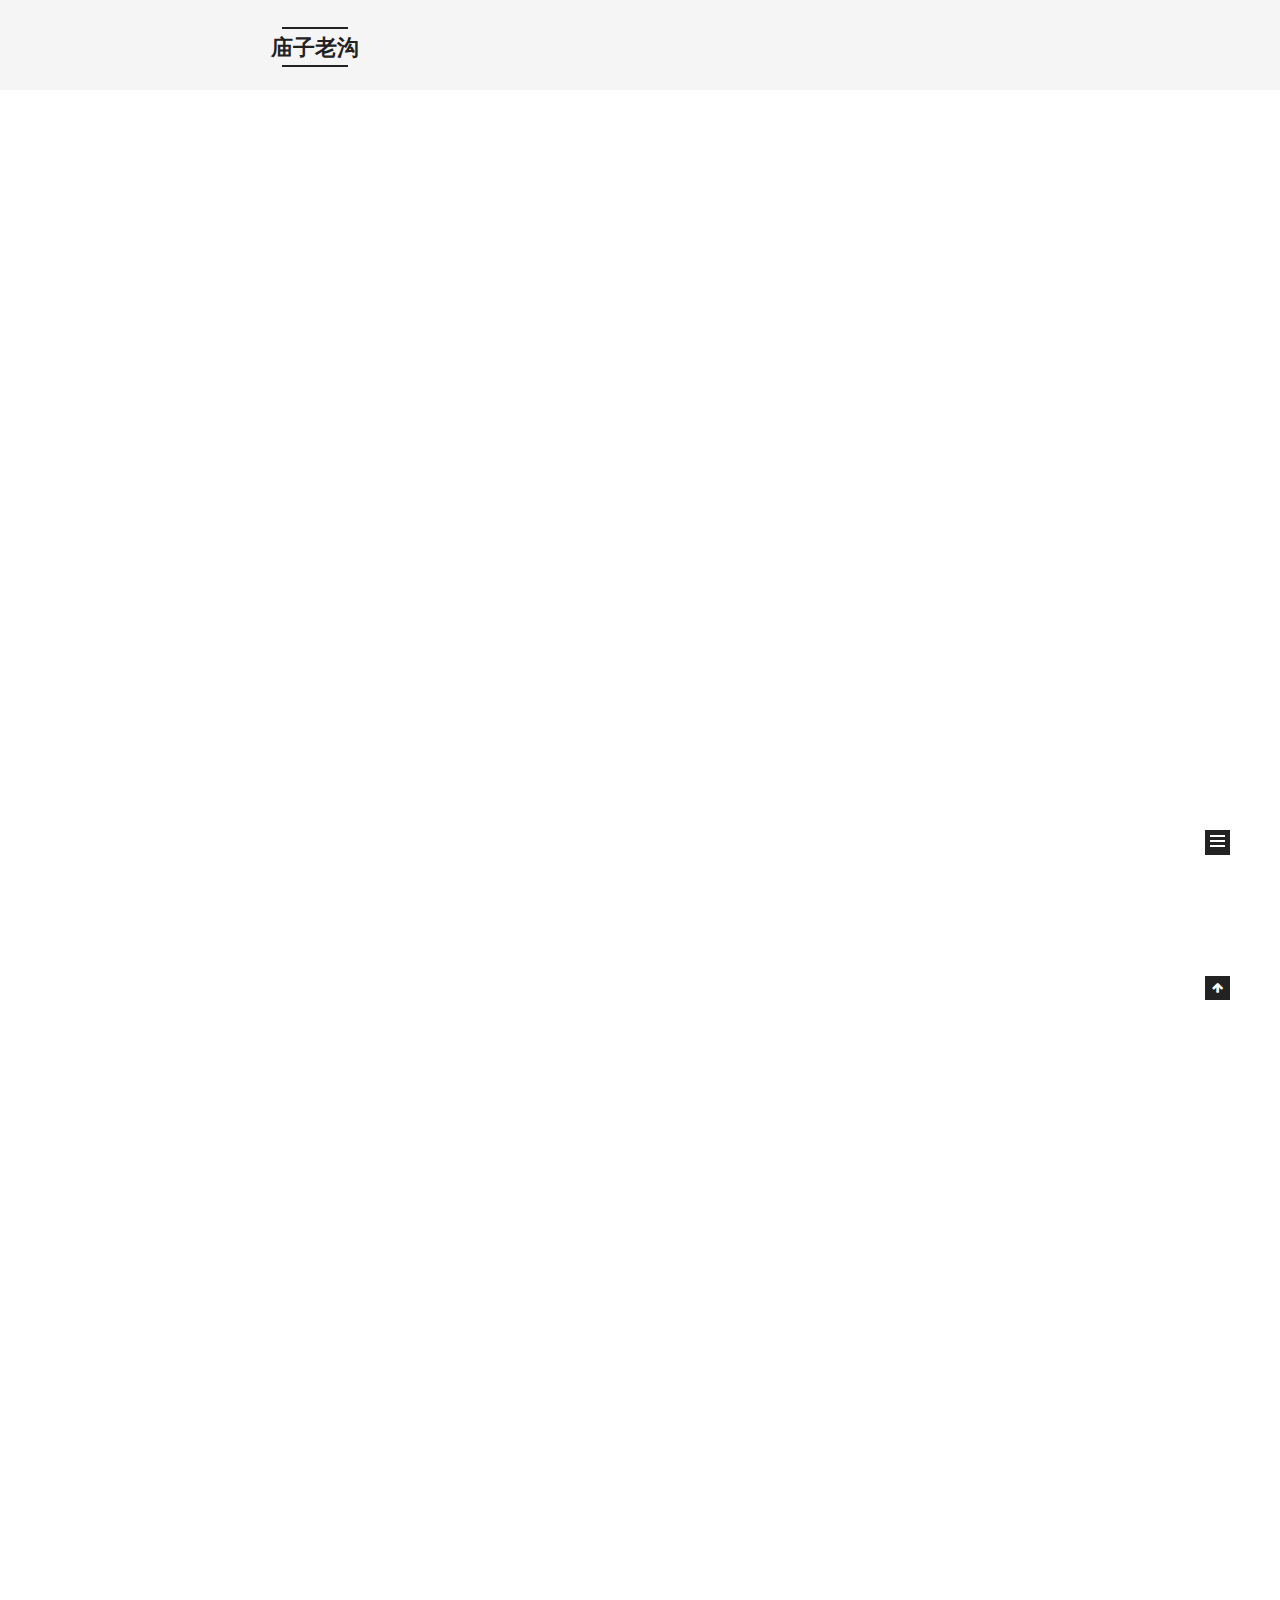
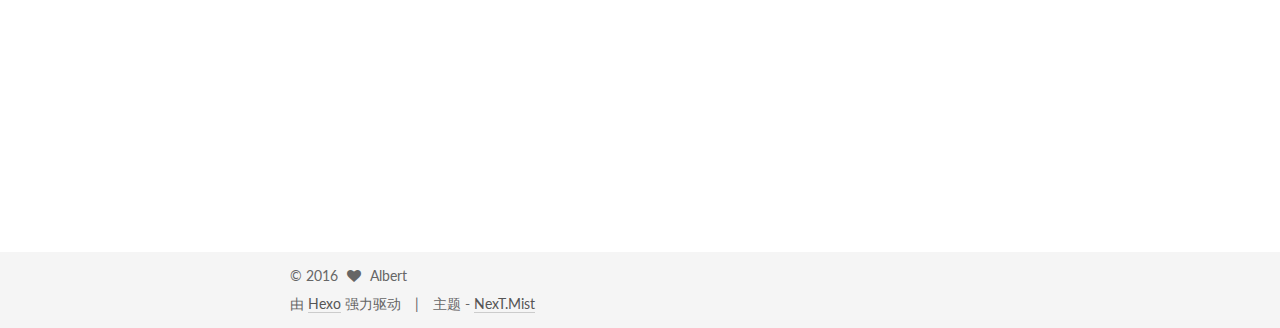
==== commit c7731461: "Site updated: 2016-06-18 21:05:16" ====
--- a/index.html
+++ b/index.html
@@ -260,6 +260,125 @@
             
               
                 
+                <a class="post-title-link" href="/2016/06/18/html-css笔记/" itemprop="url">
+                  html_css笔记
+                </a>
+              
+            
+          </h1>
+        
+
+        <div class="post-meta">
+          <span class="post-time">
+            <span class="post-meta-item-icon">
+              <i class="fa fa-calendar-o"></i>
+            </span>
+            <span class="post-meta-item-text">发表于</span>
+            <time itemprop="dateCreated" datetime="2016-06-18T20:42:02+08:00" content="2016/06/18">
+              2016/06/18
+            </time>
+          </span>
+
+          
+
+          
+            
+              <span class="post-comments-count">
+                &nbsp; | &nbsp;
+                <a href="/2016/06/18/html-css笔记/#comments" itemprop="discussionUrl">
+                  <span class="post-comments-count ds-thread-count" data-thread-key="2016/06/18/html-css笔记/" itemprop="commentsCount"></span>
+                </a>
+              </span>
+            
+          
+
+          
+
+          
+          
+
+          
+        </div>
+      </header>
+    
+
+
+    <div class="post-body" itemprop="articleBody">
+
+      
+      
+
+      
+        
+          <p>###笔记</p>
+<p>####Chapter 2</p>
+<ul>
+<li><p>元素和属性</p>
+</li>
+<li><p>文件位置</p>
+<ul>
+<li>href和src使用的都是相对路径</li>
+</ul>
+</li>
+</ul>
+<figure class="highlight html"><table><tr><td class="gutter"><pre><span class="line">1</span><br><span class="line">2</span><br></pre></td><td class="code"><pre><span class="line"><span class="tag">&lt;<span class="name">a</span> <span class="attr">href</span>=<span class="string">"../html.html"</span>&gt;</span>name<span class="tag">&lt;/<span class="name">a</span>&gt;</span> <span class="comment">&lt;!--返回上层父文件查找--&gt;</span></span><br><span class="line"><span class="tag">&lt;<span class="name">a</span> <span class="attr">href</span>=<span class="string">"html.html"</span>&gt;</span>name<span class="tag">&lt;/<span class="name">a</span>&gt;</span> <span class="comment">&lt;!--在本层文件查找--&gt;</span></span><br></pre></td></tr></table></figure>
+<p>####Chapter 3</p>
+<ul>
+<li>引用<figure class="highlight html"><table><tr><td class="gutter"><pre><span class="line">1</span><br><span class="line">2</span><br><span class="line">3</span><br></pre></td><td class="code"><pre><span class="line"><span class="tag">&lt;<span class="name">q</span>&gt;</span>quote<span class="tag">&lt;/<span class="name">q</span>&gt;</span> <span class="comment">&lt;!--内联引用--&gt;</span></span><br><span class="line"><span class="tag">&lt;<span class="name">blockquote</span>&gt;</span>quote<span class="tag">&lt;/<span class="name">blockquote</span>&gt;</span> <span class="comment">&lt;!--块引用--&gt;</span></span><br><span class="line"><span class="tag">&lt;<span class="name">br</span>&gt;</span> <span class="comment">&lt;!--换行，void元素--&gt;</span></span><br></pre></td></tr></table></figure>
+</li>
+</ul>
+          <div class="post-more-link text-center">
+            <a class="btn" href="/2016/06/18/html-css笔记/#more" rel="contents">
+              阅读全文 &raquo;
+            </a>
+          </div>
+        
+      
+    </div>
+
+    <div>
+      
+    </div>
+
+    <div>
+      
+    </div>
+
+    <footer class="post-footer">
+      
+
+      
+
+      
+      
+        <div class="post-eof"></div>
+      
+    </footer>
+  </article>
+
+
+    
+      
+
+  
+  
+
+  
+  
+  
+
+  <article class="post post-type-normal " itemscope itemtype="http://schema.org/Article">
+
+    
+      <header class="post-header">
+
+        
+        
+          <h1 class="post-title" itemprop="name headline">
+            
+            
+              
+                
                 <a class="post-title-link" href="/2016/06/12/山月记/" itemprop="url">
                   山月记
                 </a>
@@ -405,7 +524,7 @@
         <nav class="site-state motion-element">
           <div class="site-state-item site-state-posts">
             <a href="/archives">
-              <span class="site-state-item-count">1</span>
+              <span class="site-state-item-count">2</span>
               <span class="site-state-item-name">日志</span>
             </a>
           </div>
@@ -415,7 +534,7 @@
           
             <div class="site-state-item site-state-tags">
               
-                <span class="site-state-item-count">1</span>
+                <span class="site-state-item-count">2</span>
                 <span class="site-state-item-name">标签</span>
               
             </div>
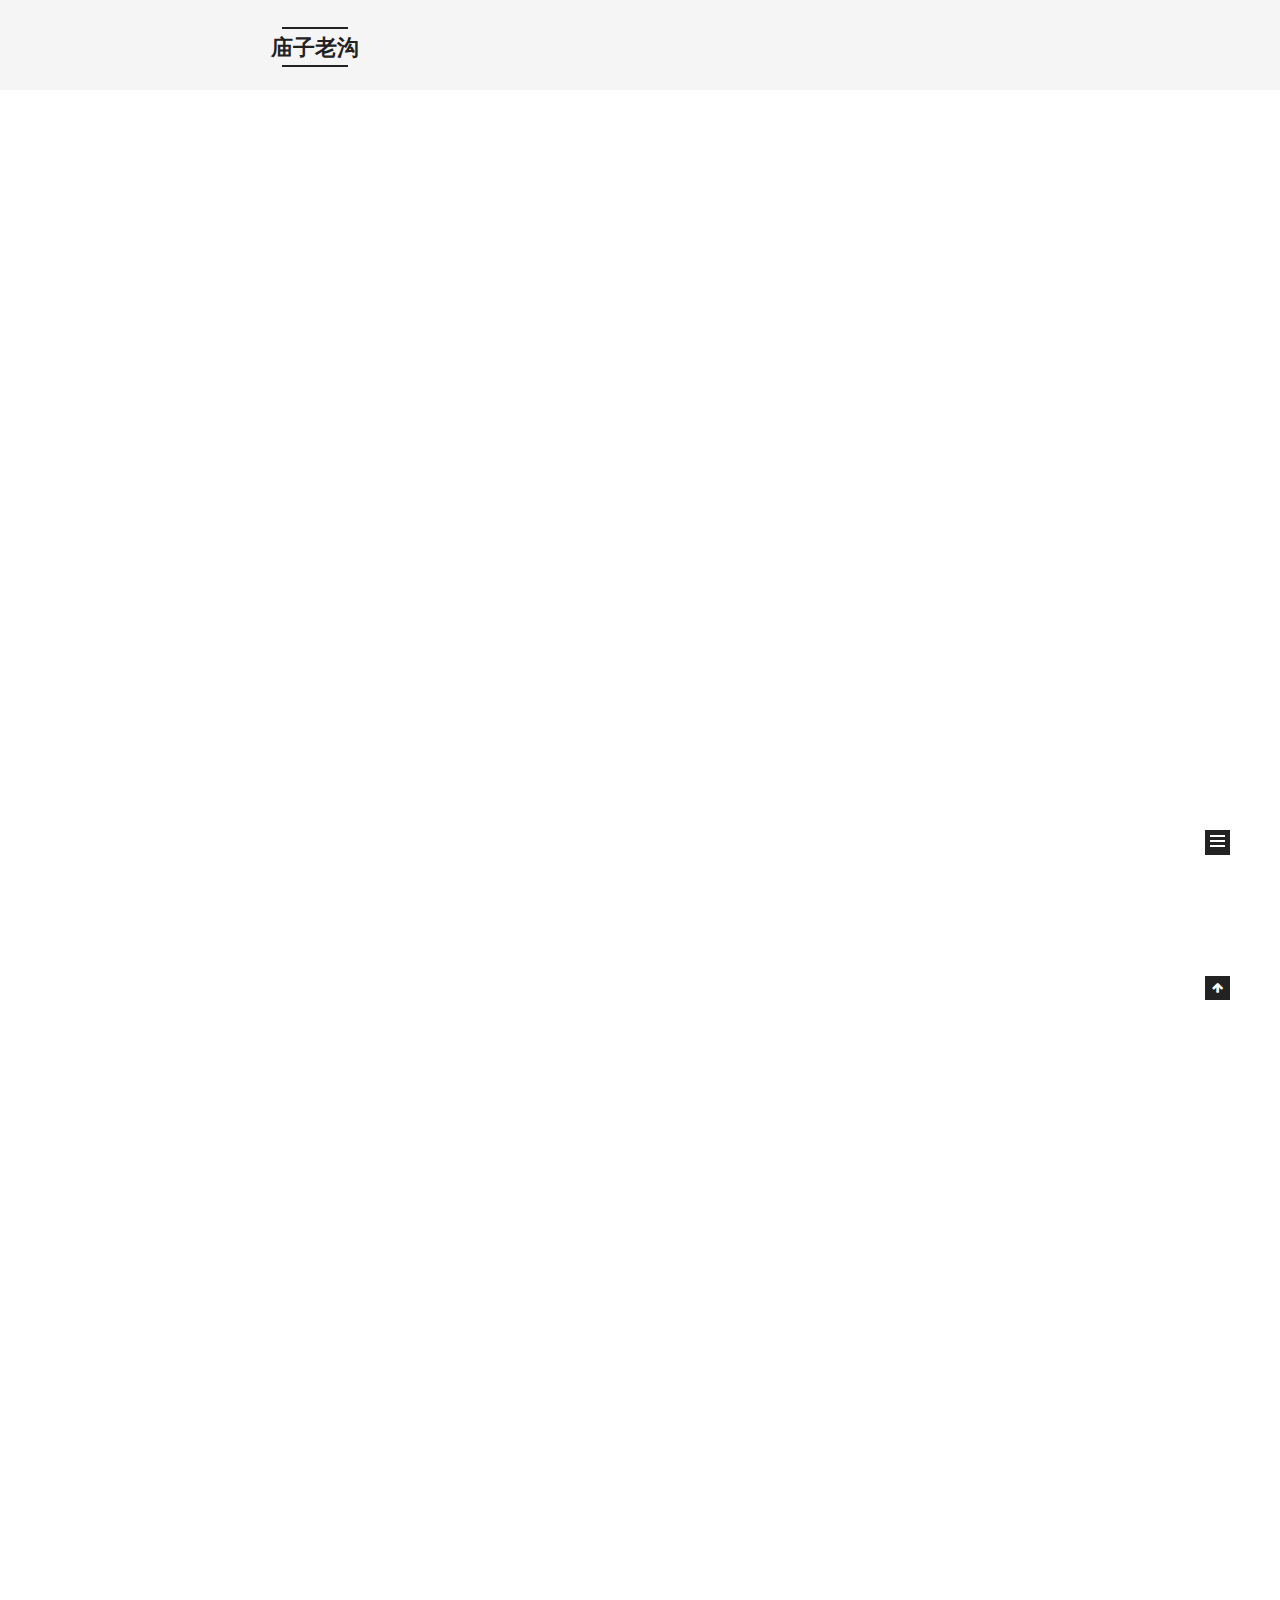
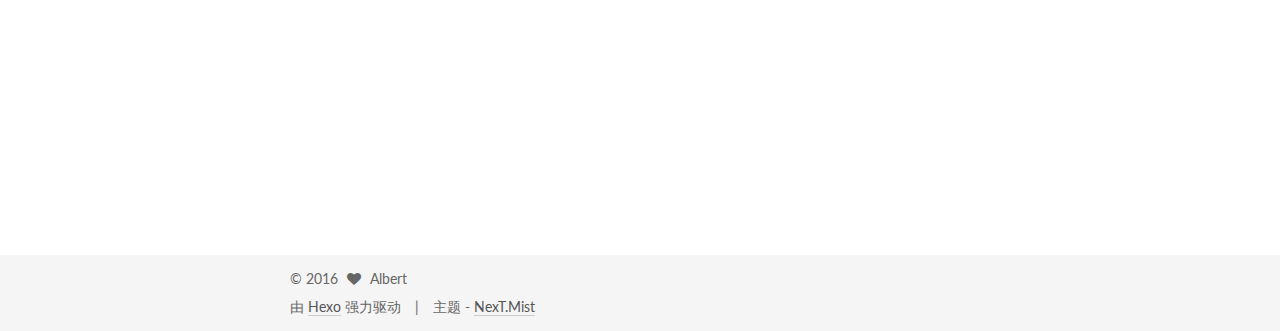
==== commit d8ce59d4: "Site updated: 2016-06-18 21:08:53" ====
--- a/index.html
+++ b/index.html
@@ -310,9 +310,7 @@
 
       
         
-          <p>###笔记</p>
-<p>####Chapter 2</p>
-<ul>
+          <h3 id="笔记"><a href="#笔记" class="headerlink" title="笔记"></a>笔记</h3><h4 id="Chapter-2"><a href="#Chapter-2" class="headerlink" title="Chapter 2"></a>Chapter 2</h4><ul>
 <li><p>元素和属性</p>
 </li>
 <li><p>文件位置</p>
@@ -322,8 +320,7 @@
 </li>
 </ul>
 <figure class="highlight html"><table><tr><td class="gutter"><pre><span class="line">1</span><br><span class="line">2</span><br></pre></td><td class="code"><pre><span class="line"><span class="tag">&lt;<span class="name">a</span> <span class="attr">href</span>=<span class="string">"../html.html"</span>&gt;</span>name<span class="tag">&lt;/<span class="name">a</span>&gt;</span> <span class="comment">&lt;!--返回上层父文件查找--&gt;</span></span><br><span class="line"><span class="tag">&lt;<span class="name">a</span> <span class="attr">href</span>=<span class="string">"html.html"</span>&gt;</span>name<span class="tag">&lt;/<span class="name">a</span>&gt;</span> <span class="comment">&lt;!--在本层文件查找--&gt;</span></span><br></pre></td></tr></table></figure>
-<p>####Chapter 3</p>
-<ul>
+<h4 id="Chapter-3"><a href="#Chapter-3" class="headerlink" title="Chapter 3"></a>Chapter 3</h4><ul>
 <li>引用<figure class="highlight html"><table><tr><td class="gutter"><pre><span class="line">1</span><br><span class="line">2</span><br><span class="line">3</span><br></pre></td><td class="code"><pre><span class="line"><span class="tag">&lt;<span class="name">q</span>&gt;</span>quote<span class="tag">&lt;/<span class="name">q</span>&gt;</span> <span class="comment">&lt;!--内联引用--&gt;</span></span><br><span class="line"><span class="tag">&lt;<span class="name">blockquote</span>&gt;</span>quote<span class="tag">&lt;/<span class="name">blockquote</span>&gt;</span> <span class="comment">&lt;!--块引用--&gt;</span></span><br><span class="line"><span class="tag">&lt;<span class="name">br</span>&gt;</span> <span class="comment">&lt;!--换行，void元素--&gt;</span></span><br></pre></td></tr></table></figure>
 </li>
 </ul>
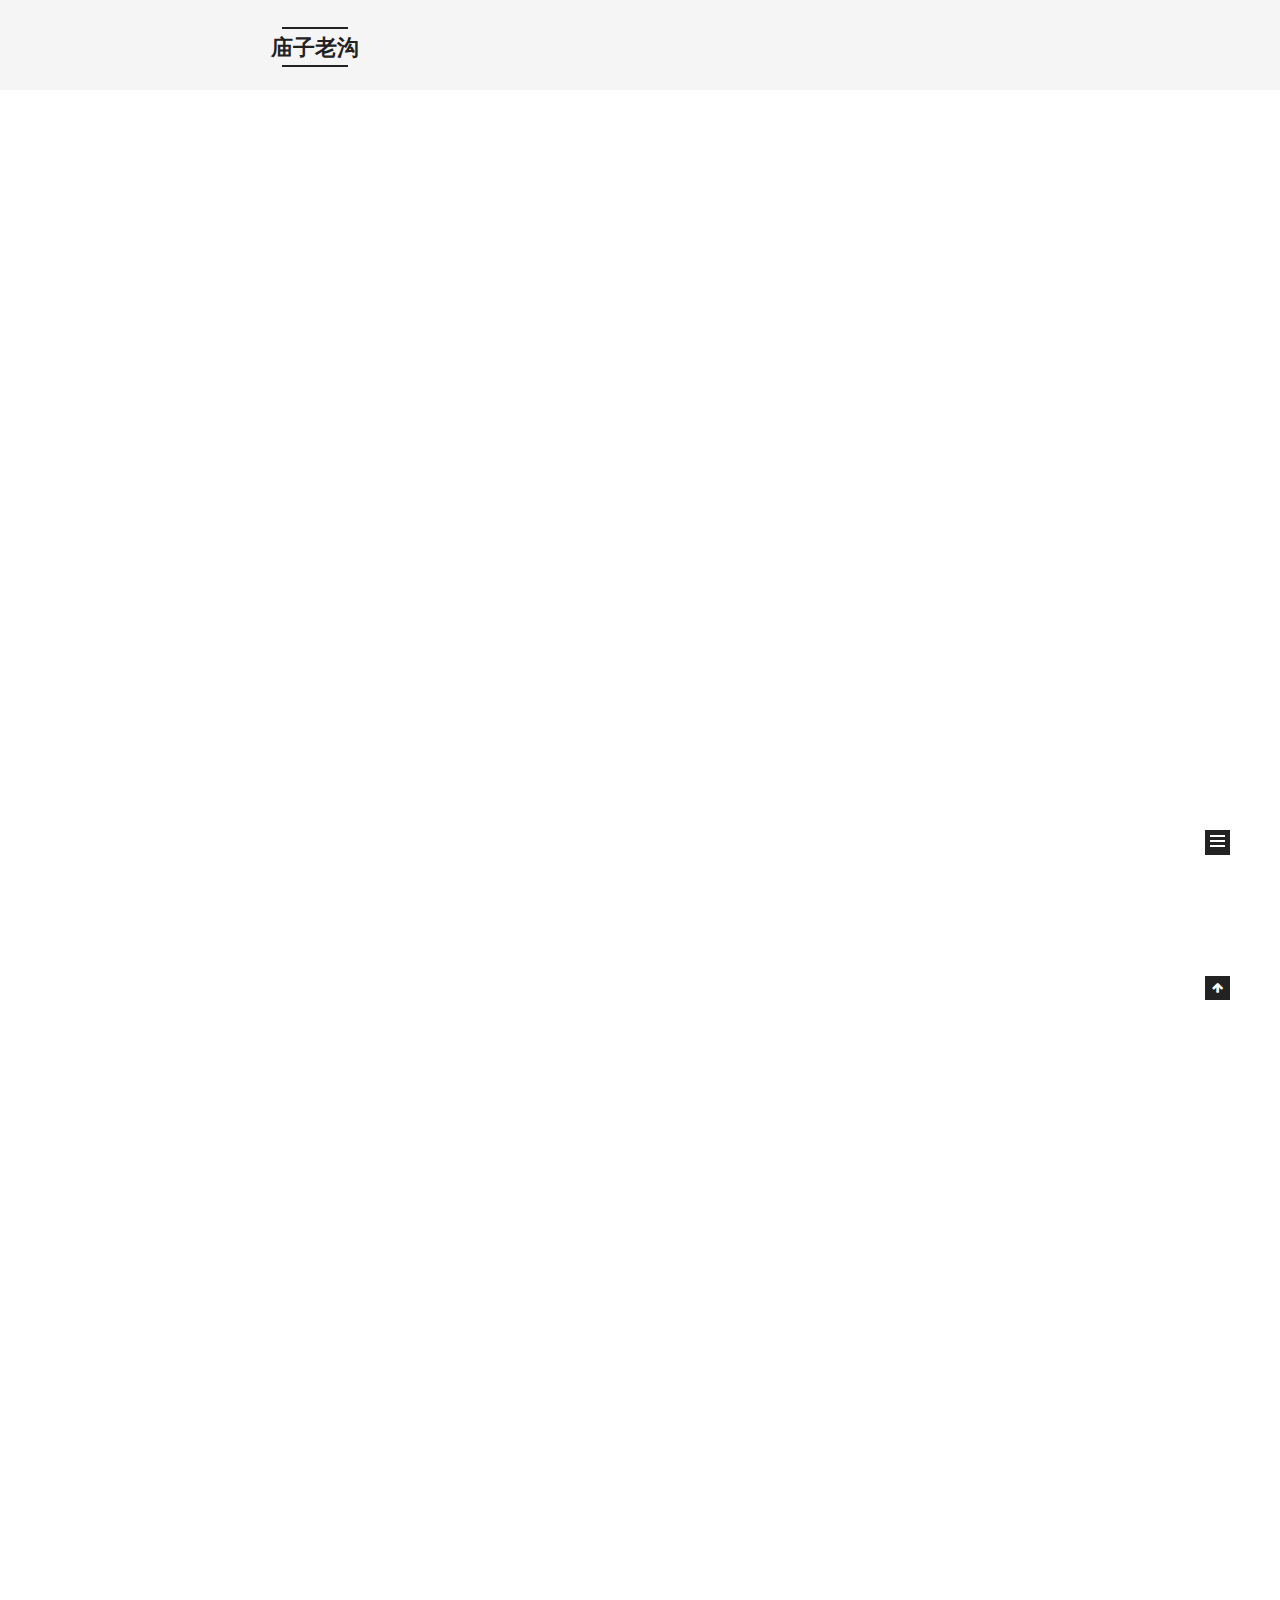
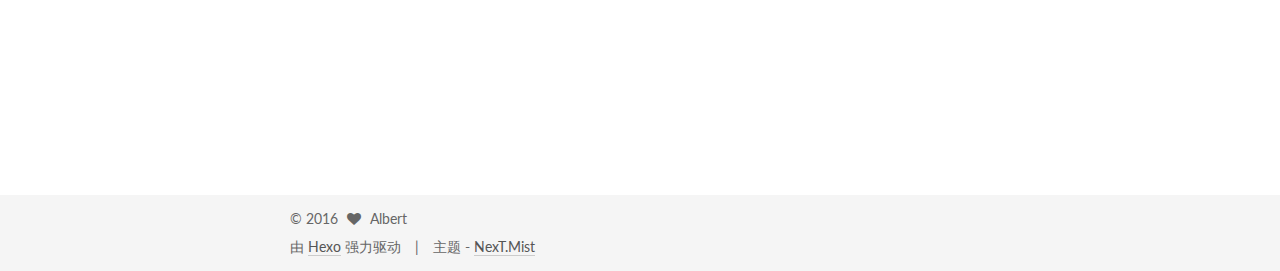
==== commit f1ec3f97: "Site updated: 2016-06-18 22:34:23" ====
--- a/index.html
+++ b/index.html
@@ -261,7 +261,7 @@
               
                 
                 <a class="post-title-link" href="/2016/06/18/html-css笔记/" itemprop="url">
-                  html_css笔记
+                  html/css笔记
                 </a>
               
             
@@ -310,7 +310,7 @@
 
       
         
-          <h3 id="笔记"><a href="#笔记" class="headerlink" title="笔记"></a>笔记</h3><h4 id="Chapter-2"><a href="#Chapter-2" class="headerlink" title="Chapter 2"></a>Chapter 2</h4><ul>
+          <h4 id="Chapter-2"><a href="#Chapter-2" class="headerlink" title="Chapter 2"></a>Chapter 2</h4><ul>
 <li><p>元素和属性</p>
 </li>
 <li><p>文件位置</p>
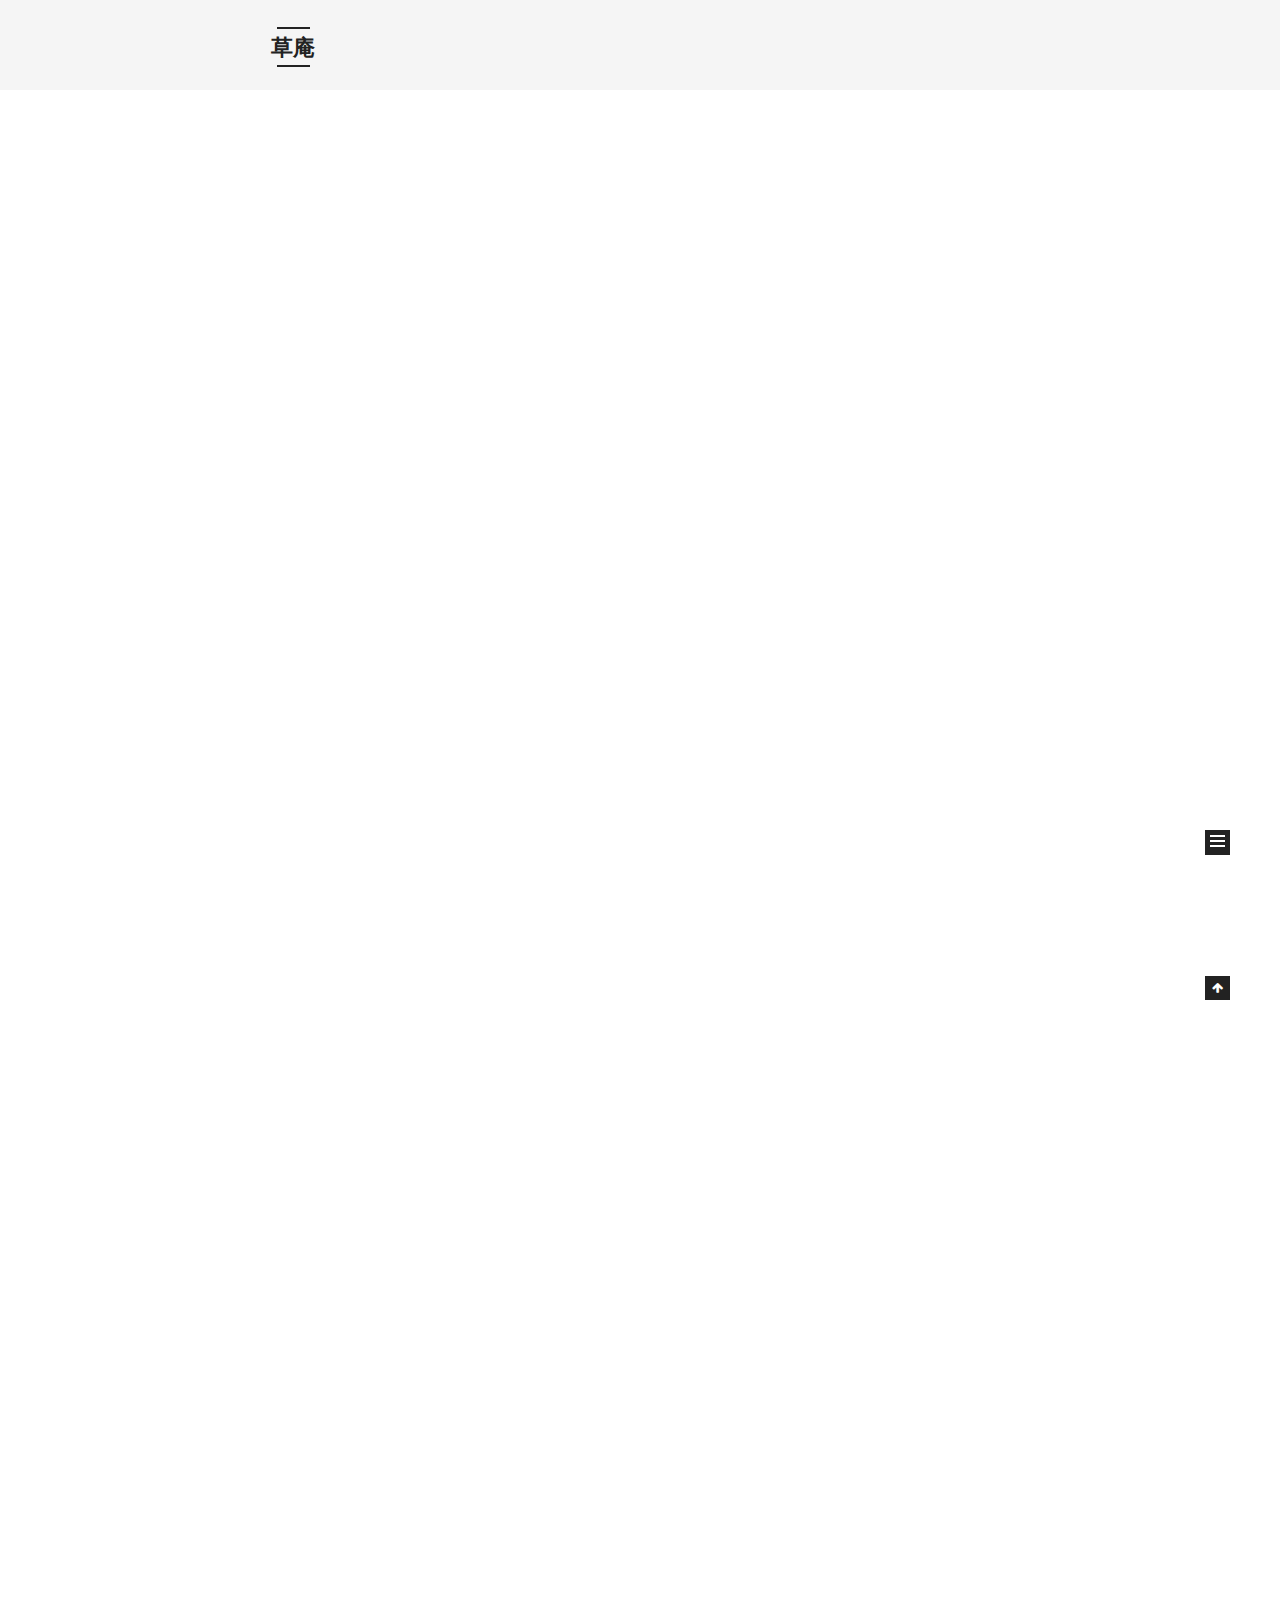
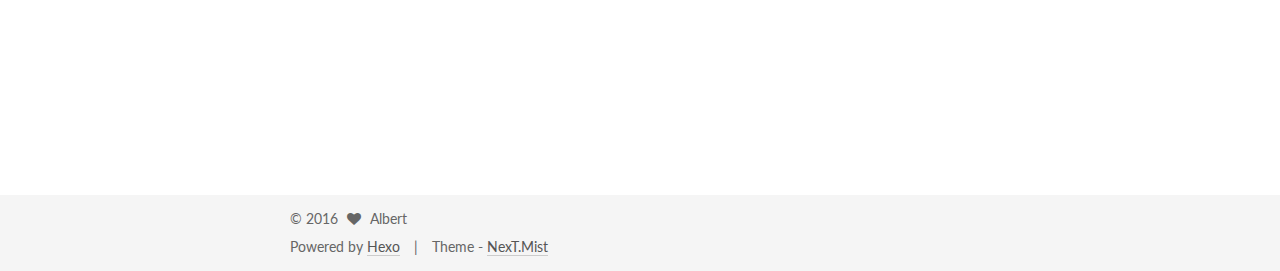
==== commit bb8928a0: "Site updated: 2016-10-22 14:39:25" ====
--- a/index.html
+++ b/index.html
@@ -86,12 +86,12 @@
 
 <meta name="description" content="丢点草稿的地方">
 <meta property="og:type" content="website">
-<meta property="og:title" content="庙子老沟">
+<meta property="og:title" content="草庵">
 <meta property="og:url" content="http://souann.me/index.html">
-<meta property="og:site_name" content="庙子老沟">
+<meta property="og:site_name" content="草庵">
 <meta property="og:description" content="丢点草稿的地方">
 <meta name="twitter:card" content="summary">
-<meta name="twitter:title" content="庙子老沟">
+<meta name="twitter:title" content="草庵">
 <meta name="twitter:description" content="丢点草稿的地方">
 
 
@@ -105,7 +105,7 @@
     motion: true,
     duoshuo: {
       userId: 0,
-      author: '博主'
+      author: 'Author'
     }
   };
 </script>
@@ -115,7 +115,7 @@
 
   <link rel="canonical" href="http://souann.me/"/>
 
-  <title> 庙子老沟 </title>
+  <title> 草庵 </title>
 </head>
 
 <body itemscope itemtype="http://schema.org/WebPage" lang="zh-Hans">
@@ -148,7 +148,7 @@
   <div class="custom-logo-site-title">
     <a href="/"  class="brand" rel="start">
       <span class="logo-line-before"><i></i></span>
-      <span class="site-title">庙子老沟</span>
+      <span class="site-title">草庵</span>
       <span class="logo-line-after"><i></i></span>
     </a>
   </div>
@@ -173,7 +173,7 @@
         <li class="menu-item menu-item-home">
           <a href="/" rel="section">
             
-            闲文
+            Home
           </a>
         </li>
       
@@ -181,7 +181,7 @@
         <li class="menu-item menu-item-archives">
           <a href="/archives" rel="section">
             
-            归档
+            Archives
           </a>
         </li>
       
@@ -189,7 +189,7 @@
         <li class="menu-item menu-item-guestbook">
           <a href="/guestbook" rel="section">
             
-            客书
+            menu.guestbook
           </a>
         </li>
       
@@ -200,7 +200,7 @@
             <a href="#" class="st-search-show-outputs">
           
             
-            搜索
+            Search
           </a>
         </li>
       
@@ -260,7 +260,7 @@
             
               
                 
-                <a class="post-title-link" href="/2016/06/18/html-css笔记/" itemprop="url">
+                <a class="post-title-link" href="/2016/06/18/htmlcss笔记/" itemprop="url">
                   html/css笔记
                 </a>
               
@@ -273,7 +273,7 @@
             <span class="post-meta-item-icon">
               <i class="fa fa-calendar-o"></i>
             </span>
-            <span class="post-meta-item-text">发表于</span>
+            <span class="post-meta-item-text">Posted on</span>
             <time itemprop="dateCreated" datetime="2016-06-18T20:42:02+08:00" content="2016/06/18">
               2016/06/18
             </time>
@@ -285,8 +285,8 @@
             
               <span class="post-comments-count">
                 &nbsp; | &nbsp;
-                <a href="/2016/06/18/html-css笔记/#comments" itemprop="discussionUrl">
-                  <span class="post-comments-count ds-thread-count" data-thread-key="2016/06/18/html-css笔记/" itemprop="commentsCount"></span>
+                <a href="/2016/06/18/htmlcss笔记/#comments" itemprop="discussionUrl">
+                  <span class="post-comments-count ds-thread-count" data-thread-key="2016/06/18/htmlcss笔记/" itemprop="commentsCount"></span>
                 </a>
               </span>
             
@@ -321,12 +321,12 @@
 </ul>
 <figure class="highlight html"><table><tr><td class="gutter"><pre><span class="line">1</span><br><span class="line">2</span><br></pre></td><td class="code"><pre><span class="line"><span class="tag">&lt;<span class="name">a</span> <span class="attr">href</span>=<span class="string">"../html.html"</span>&gt;</span>name<span class="tag">&lt;/<span class="name">a</span>&gt;</span> <span class="comment">&lt;!--返回上层父文件查找--&gt;</span></span><br><span class="line"><span class="tag">&lt;<span class="name">a</span> <span class="attr">href</span>=<span class="string">"html.html"</span>&gt;</span>name<span class="tag">&lt;/<span class="name">a</span>&gt;</span> <span class="comment">&lt;!--在本层文件查找--&gt;</span></span><br></pre></td></tr></table></figure>
 <h4 id="Chapter-3"><a href="#Chapter-3" class="headerlink" title="Chapter 3"></a>Chapter 3</h4><ul>
-<li>引用<figure class="highlight html"><table><tr><td class="gutter"><pre><span class="line">1</span><br><span class="line">2</span><br><span class="line">3</span><br></pre></td><td class="code"><pre><span class="line"><span class="tag">&lt;<span class="name">q</span>&gt;</span>quote<span class="tag">&lt;/<span class="name">q</span>&gt;</span> <span class="comment">&lt;!--内联引用--&gt;</span></span><br><span class="line"><span class="tag">&lt;<span class="name">blockquote</span>&gt;</span>quote<span class="tag">&lt;/<span class="name">blockquote</span>&gt;</span> <span class="comment">&lt;!--块引用--&gt;</span></span><br><span class="line"><span class="tag">&lt;<span class="name">br</span>&gt;</span> <span class="comment">&lt;!--换行，void元素--&gt;</span></span><br></pre></td></tr></table></figure>
-</li>
+<li>引用</li>
 </ul>
+<figure class="highlight html"><table><tr><td class="gutter"><pre><span class="line">1</span><br><span class="line">2</span><br><span class="line">3</span><br></pre></td><td class="code"><pre><span class="line"><span class="tag">&lt;<span class="name">q</span>&gt;</span>quote<span class="tag">&lt;/<span class="name">q</span>&gt;</span> <span class="comment">&lt;!--内联引用--&gt;</span></span><br><span class="line"><span class="tag">&lt;<span class="name">blockquote</span>&gt;</span>quote<span class="tag">&lt;/<span class="name">blockquote</span>&gt;</span> <span class="comment">&lt;!--块引用--&gt;</span></span><br><span class="line"><span class="tag">&lt;<span class="name">br</span>&gt;</span> <span class="comment">&lt;!--换行，void元素--&gt;</span></span><br></pre></td></tr></table></figure>
           <div class="post-more-link text-center">
-            <a class="btn" href="/2016/06/18/html-css笔记/#more" rel="contents">
-              阅读全文 &raquo;
+            <a class="btn" href="/2016/06/18/htmlcss笔记/#more" rel="contents">
+              Read more &raquo;
             </a>
           </div>
         
@@ -389,7 +389,7 @@
             <span class="post-meta-item-icon">
               <i class="fa fa-calendar-o"></i>
             </span>
-            <span class="post-meta-item-text">发表于</span>
+            <span class="post-meta-item-text">Posted on</span>
             <time itemprop="dateCreated" datetime="2016-06-12T21:48:13+08:00" content="2016/06/12">
               2016/06/12
             </time>
@@ -428,7 +428,7 @@
           
             <div class="post-gallery-row">
               <a class="post-gallery-img fancybox"
-                 href="http://o8nwogshe.bkt.clouddn.com/wallhaven-5168.png" rel="gallery_cipl6adl50001lkqvgfmpncqc"
+                 href="http://o8nwogshe.bkt.clouddn.com/wallhaven-5168.png" rel="gallery_ciuktpe0w0003kkqvhy54bkyg"
                  itemscope itemtype="http://schema.org/ImageObject" itemprop="url">
                 <img src="http://o8nwogshe.bkt.clouddn.com/wallhaven-5168.png" itemprop="contentUrl"/>
               </a>
@@ -451,7 +451,7 @@
 <p>借着残月的微光穿行在林间草地上时，果然有一只猛虎从草丛中跳了出来。眼看老虎就要扑到袁傪身上，却忽然一个翻身，躲回了原来的草丛里。<br>
           <div class="post-more-link text-center">
             <a class="btn" href="/2016/06/12/山月记/#more" rel="contents">
-              阅读全文 &raquo;
+              Read more &raquo;
             </a>
           </div>
         
@@ -522,7 +522,7 @@
           <div class="site-state-item site-state-posts">
             <a href="/archives">
               <span class="site-state-item-count">2</span>
-              <span class="site-state-item-name">日志</span>
+              <span class="site-state-item-name">posts</span>
             </a>
           </div>
 
@@ -532,7 +532,7 @@
             <div class="site-state-item site-state-tags">
               
                 <span class="site-state-item-count">2</span>
-                <span class="site-state-item-name">标签</span>
+                <span class="site-state-item-name">tags</span>
               
             </div>
           
@@ -576,11 +576,11 @@
 </div>
 
 <div class="powered-by">
-  由 <a class="theme-link" href="http://hexo.io">Hexo</a> 强力驱动
+  Powered by <a class="theme-link" href="http://hexo.io">Hexo</a>
 </div>
 
 <div class="theme-info">
-  主题 -
+  Theme -
   <a class="theme-link" href="https://github.com/iissnan/hexo-theme-next">
     NexT.Mist
   </a>
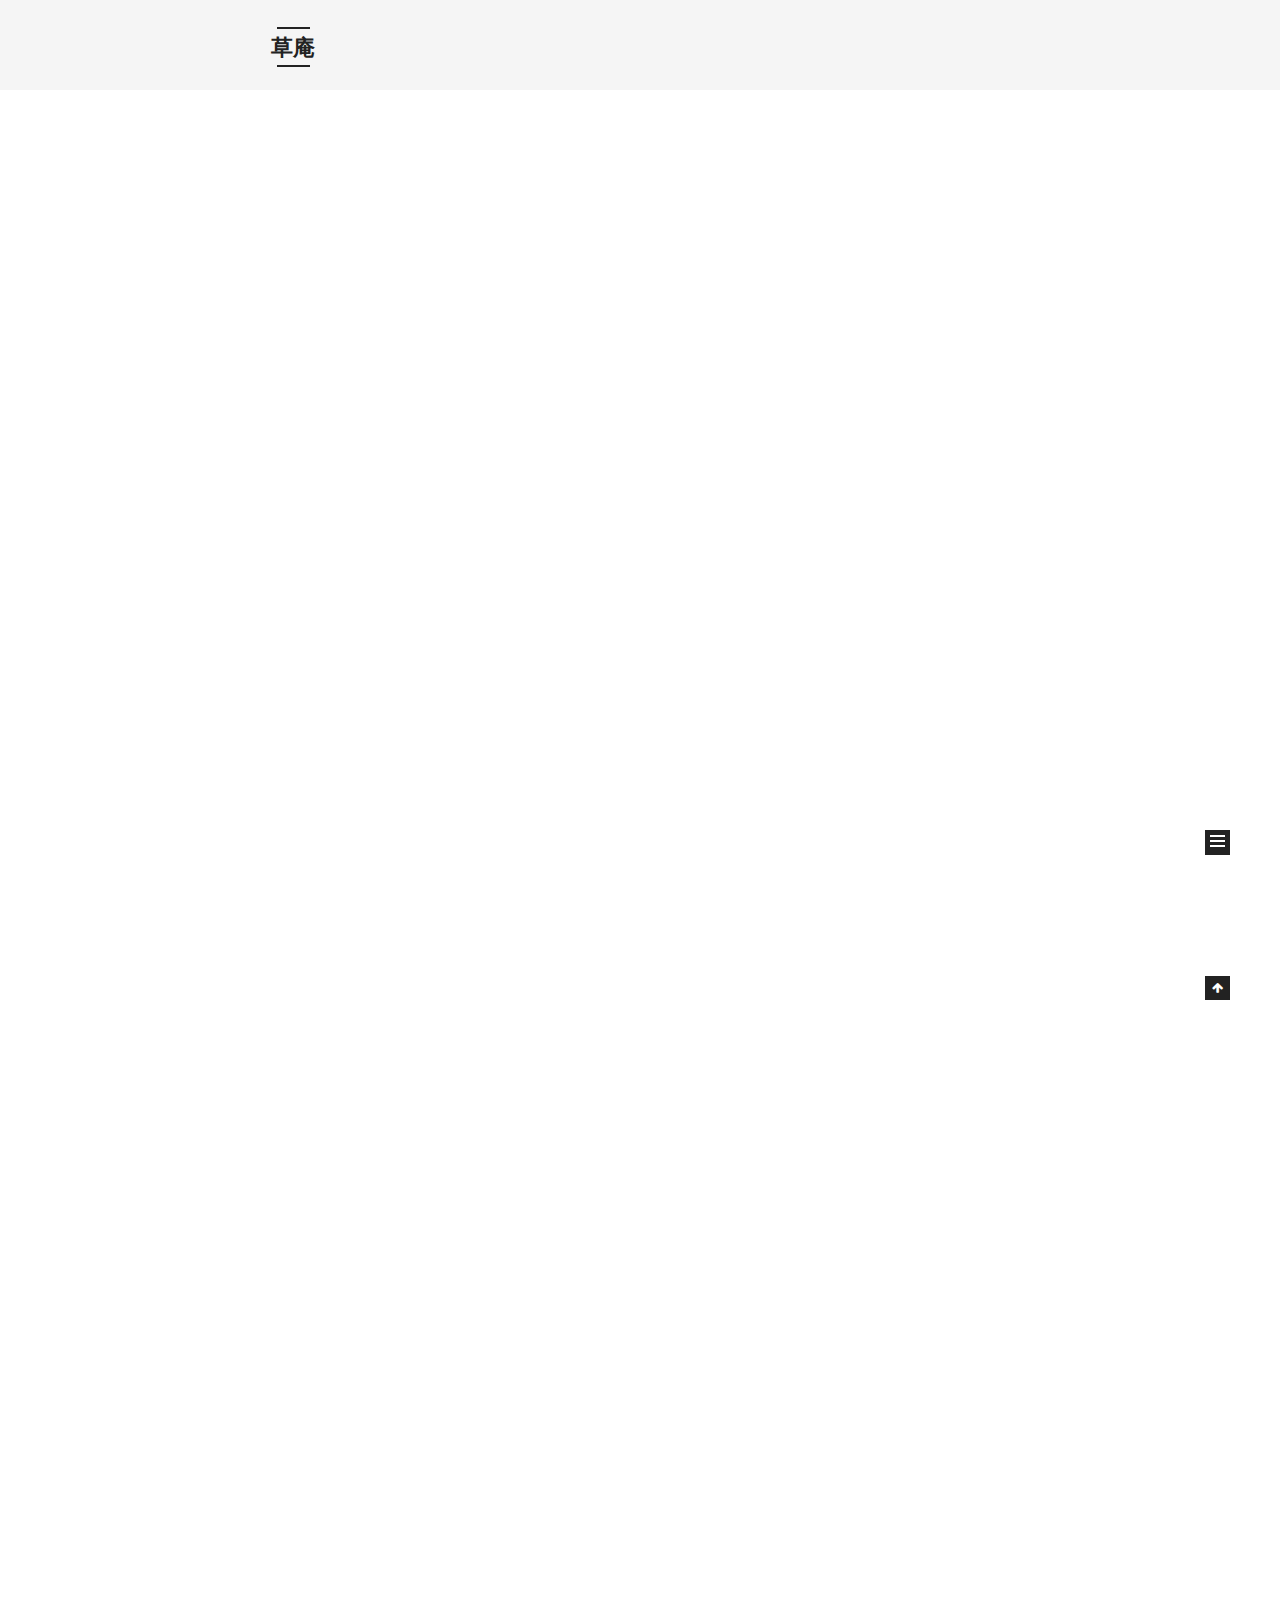
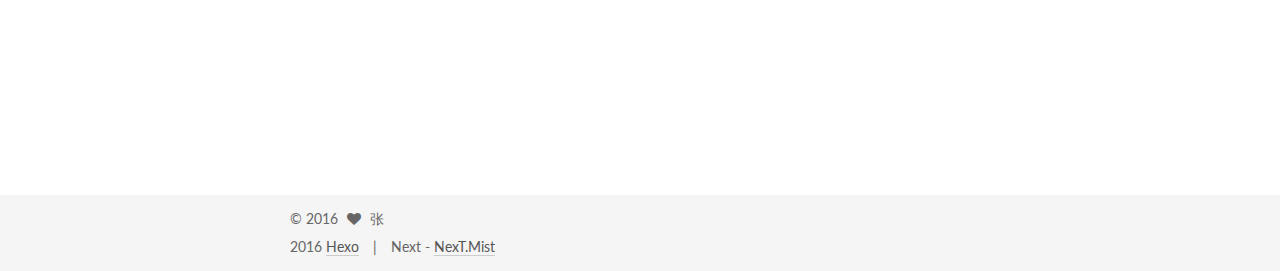
==== commit a276be84: "Site updated: 2016-10-24 15:24:38" ====
--- a/index.html
+++ b/index.html
@@ -84,15 +84,15 @@
 
 
 
-<meta name="description" content="丢点草稿的地方">
+<meta name="description" content="被人遗忘的思考的地方">
 <meta property="og:type" content="website">
 <meta property="og:title" content="草庵">
 <meta property="og:url" content="http://souann.me/index.html">
 <meta property="og:site_name" content="草庵">
-<meta property="og:description" content="丢点草稿的地方">
+<meta property="og:description" content="被人遗忘的思考的地方">
 <meta name="twitter:card" content="summary">
 <meta name="twitter:title" content="草庵">
-<meta name="twitter:description" content="丢点草稿的地方">
+<meta name="twitter:description" content="被人遗忘的思考的地方">
 
 
 
@@ -105,7 +105,7 @@
     motion: true,
     duoshuo: {
       userId: 0,
-      author: 'Author'
+      author: '博主'
     }
   };
 </script>
@@ -173,7 +173,7 @@
         <li class="menu-item menu-item-home">
           <a href="/" rel="section">
             
-            Home
+            闲文
           </a>
         </li>
       
@@ -181,7 +181,7 @@
         <li class="menu-item menu-item-archives">
           <a href="/archives" rel="section">
             
-            Archives
+            归档
           </a>
         </li>
       
@@ -189,7 +189,7 @@
         <li class="menu-item menu-item-guestbook">
           <a href="/guestbook" rel="section">
             
-            menu.guestbook
+            来访
           </a>
         </li>
       
@@ -200,7 +200,7 @@
             <a href="#" class="st-search-show-outputs">
           
             
-            Search
+            搜索
           </a>
         </li>
       
@@ -273,7 +273,7 @@
             <span class="post-meta-item-icon">
               <i class="fa fa-calendar-o"></i>
             </span>
-            <span class="post-meta-item-text">Posted on</span>
+            <span class="post-meta-item-text">发表于</span>
             <time itemprop="dateCreated" datetime="2016-06-18T20:42:02+08:00" content="2016/06/18">
               2016/06/18
             </time>
@@ -326,7 +326,7 @@
 <figure class="highlight html"><table><tr><td class="gutter"><pre><span class="line">1</span><br><span class="line">2</span><br><span class="line">3</span><br></pre></td><td class="code"><pre><span class="line"><span class="tag">&lt;<span class="name">q</span>&gt;</span>quote<span class="tag">&lt;/<span class="name">q</span>&gt;</span> <span class="comment">&lt;!--内联引用--&gt;</span></span><br><span class="line"><span class="tag">&lt;<span class="name">blockquote</span>&gt;</span>quote<span class="tag">&lt;/<span class="name">blockquote</span>&gt;</span> <span class="comment">&lt;!--块引用--&gt;</span></span><br><span class="line"><span class="tag">&lt;<span class="name">br</span>&gt;</span> <span class="comment">&lt;!--换行，void元素--&gt;</span></span><br></pre></td></tr></table></figure>
           <div class="post-more-link text-center">
             <a class="btn" href="/2016/06/18/htmlcss笔记/#more" rel="contents">
-              Read more &raquo;
+              阅读全文 &raquo;
             </a>
           </div>
         
@@ -389,7 +389,7 @@
             <span class="post-meta-item-icon">
               <i class="fa fa-calendar-o"></i>
             </span>
-            <span class="post-meta-item-text">Posted on</span>
+            <span class="post-meta-item-text">发表于</span>
             <time itemprop="dateCreated" datetime="2016-06-12T21:48:13+08:00" content="2016/06/12">
               2016/06/12
             </time>
@@ -428,7 +428,7 @@
           
             <div class="post-gallery-row">
               <a class="post-gallery-img fancybox"
-                 href="http://o8nwogshe.bkt.clouddn.com/wallhaven-5168.png" rel="gallery_ciuktpe0w0003kkqvhy54bkyg"
+                 href="http://o8nwogshe.bkt.clouddn.com/wallhaven-5168.png" rel="gallery_ciunqmfu700030oqv29ls4s0i"
                  itemscope itemtype="http://schema.org/ImageObject" itemprop="url">
                 <img src="http://o8nwogshe.bkt.clouddn.com/wallhaven-5168.png" itemprop="contentUrl"/>
               </a>
@@ -451,7 +451,7 @@
 <p>借着残月的微光穿行在林间草地上时，果然有一只猛虎从草丛中跳了出来。眼看老虎就要扑到袁傪身上，却忽然一个翻身，躲回了原来的草丛里。<br>
           <div class="post-more-link text-center">
             <a class="btn" href="/2016/06/12/山月记/#more" rel="contents">
-              Read more &raquo;
+              阅读全文 &raquo;
             </a>
           </div>
         
@@ -514,15 +514,15 @@
         <div class="site-author motion-element" itemprop="author" itemscope itemtype="http://schema.org/Person">
           <img class="site-author-image" itemprop="image"
                src="http://o8nwogshe.bkt.clouddn.com/avatar.jpg"
-               alt="Albert" />
-          <p class="site-author-name" itemprop="name">Albert</p>
-          <p class="site-description motion-element" itemprop="description">丢点草稿的地方</p>
+               alt="张" />
+          <p class="site-author-name" itemprop="name">张</p>
+          <p class="site-description motion-element" itemprop="description">被人遗忘的思考的地方</p>
         </div>
         <nav class="site-state motion-element">
           <div class="site-state-item site-state-posts">
             <a href="/archives">
               <span class="site-state-item-count">2</span>
-              <span class="site-state-item-name">posts</span>
+              <span class="site-state-item-name">日志</span>
             </a>
           </div>
 
@@ -532,7 +532,7 @@
             <div class="site-state-item site-state-tags">
               
                 <span class="site-state-item-count">2</span>
-                <span class="site-state-item-name">tags</span>
+                <span class="site-state-item-name">标签</span>
               
             </div>
           
@@ -572,15 +572,15 @@
   <span class="with-love">
     <i class="fa fa-heart"></i>
   </span>
-  <span class="author" itemprop="copyrightHolder">Albert</span>
+  <span class="author" itemprop="copyrightHolder">张</span>
 </div>
 
 <div class="powered-by">
-  Powered by <a class="theme-link" href="http://hexo.io">Hexo</a>
+  2016 <a class="theme-link" href="http://hexo.io">Hexo</a>
 </div>
 
 <div class="theme-info">
-  Theme -
+  Next -
   <a class="theme-link" href="https://github.com/iissnan/hexo-theme-next">
     NexT.Mist
   </a>
